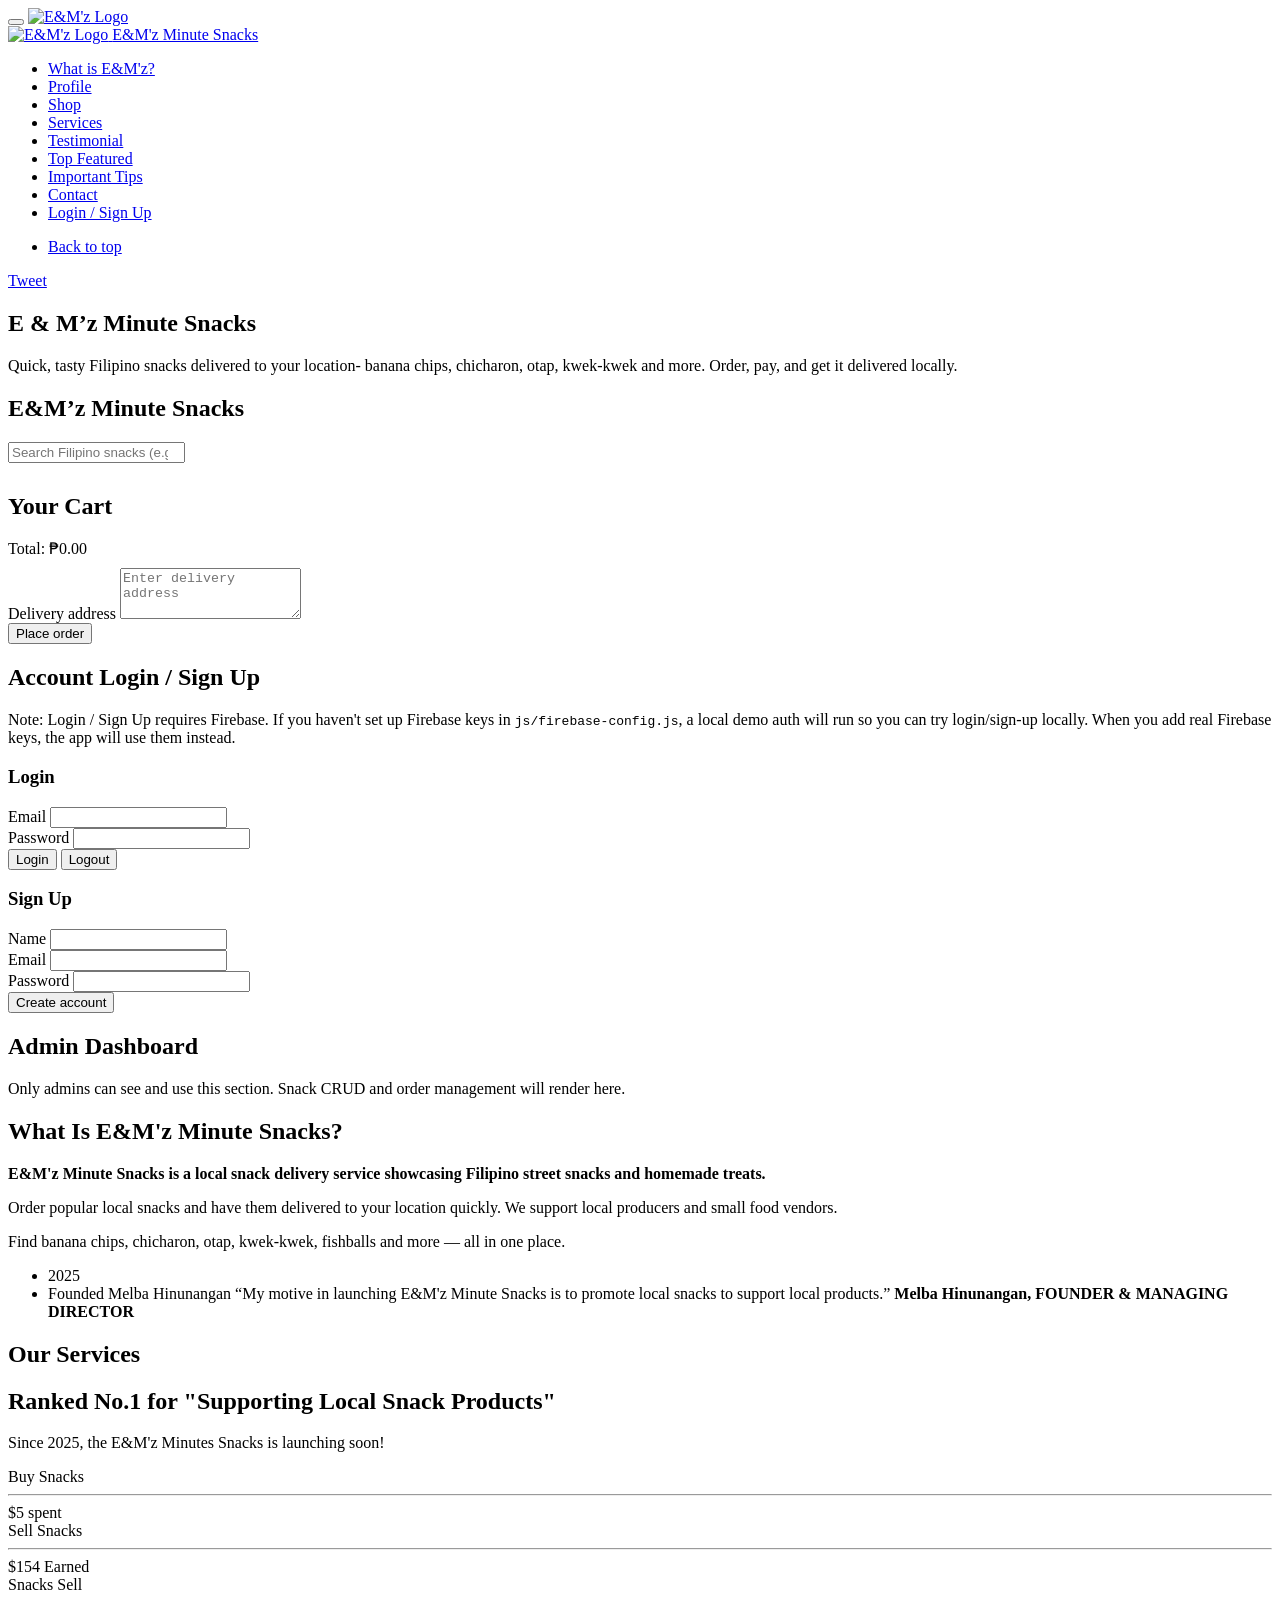
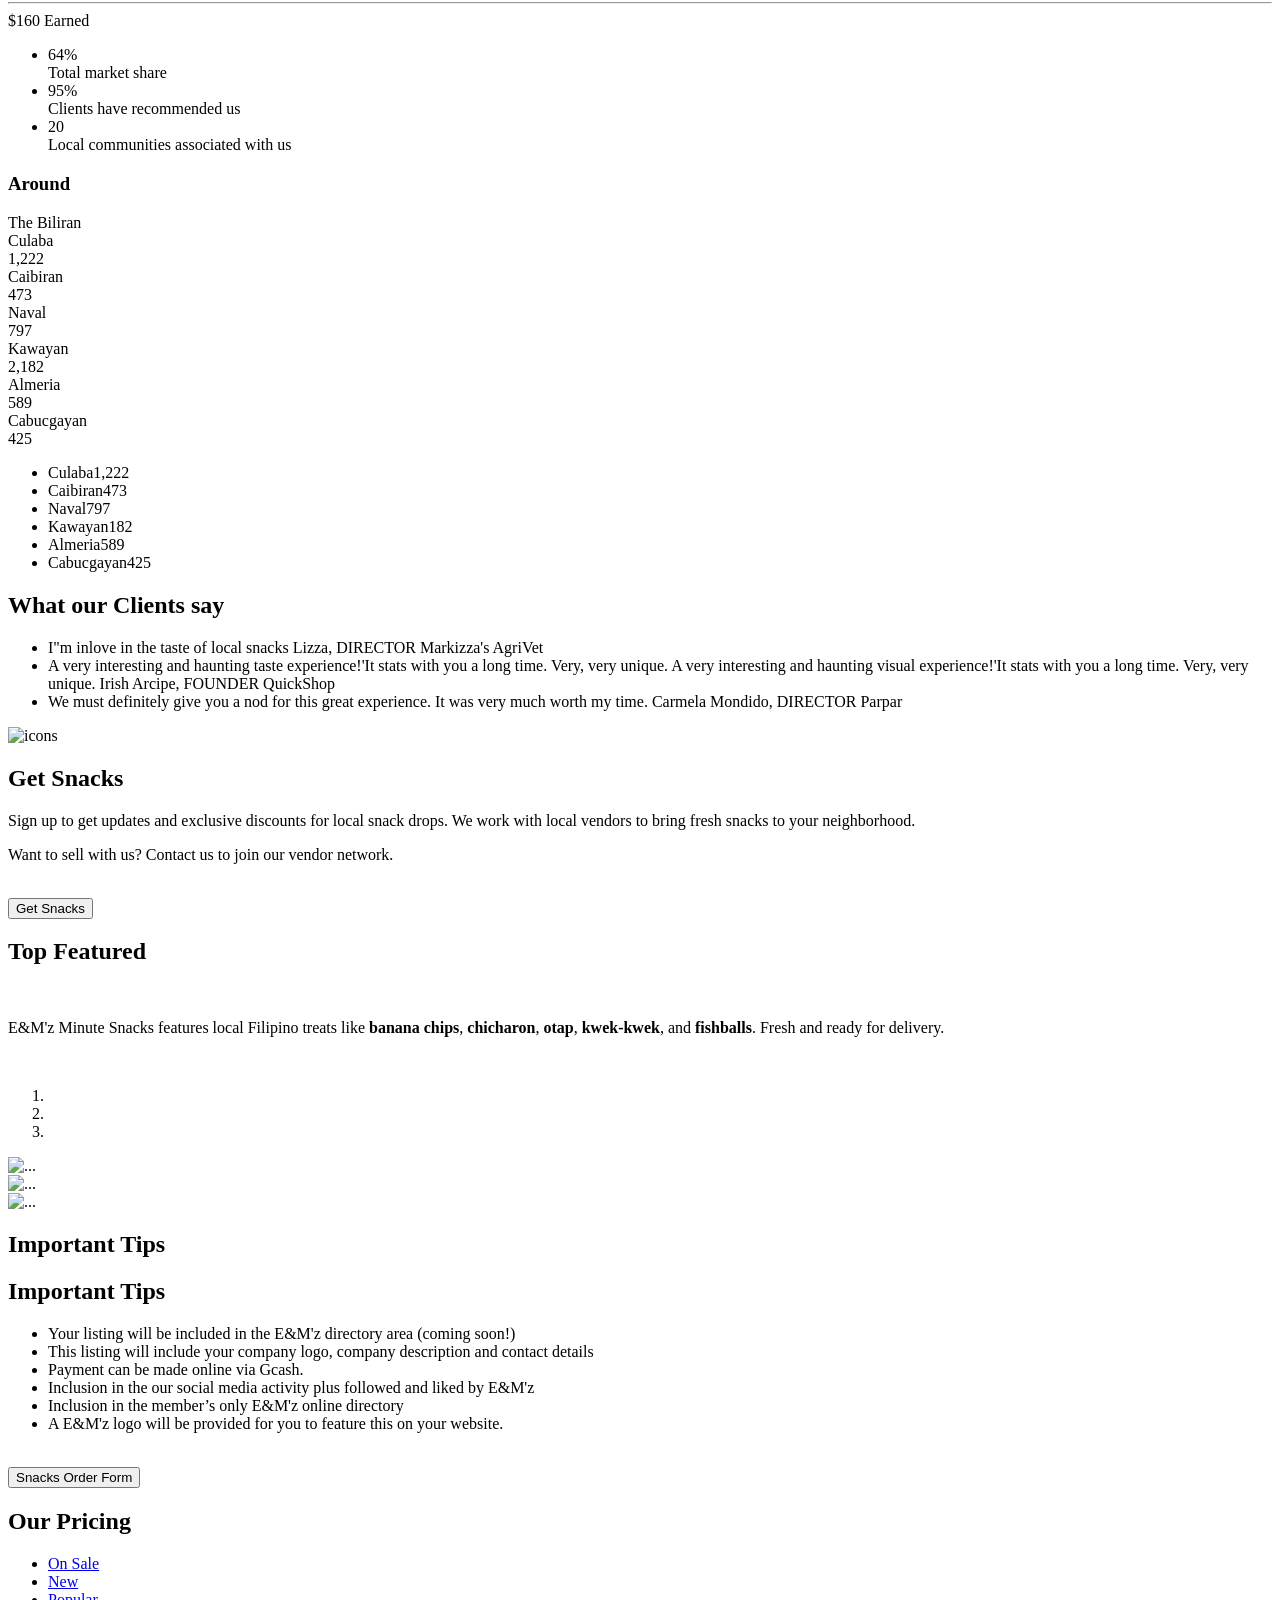
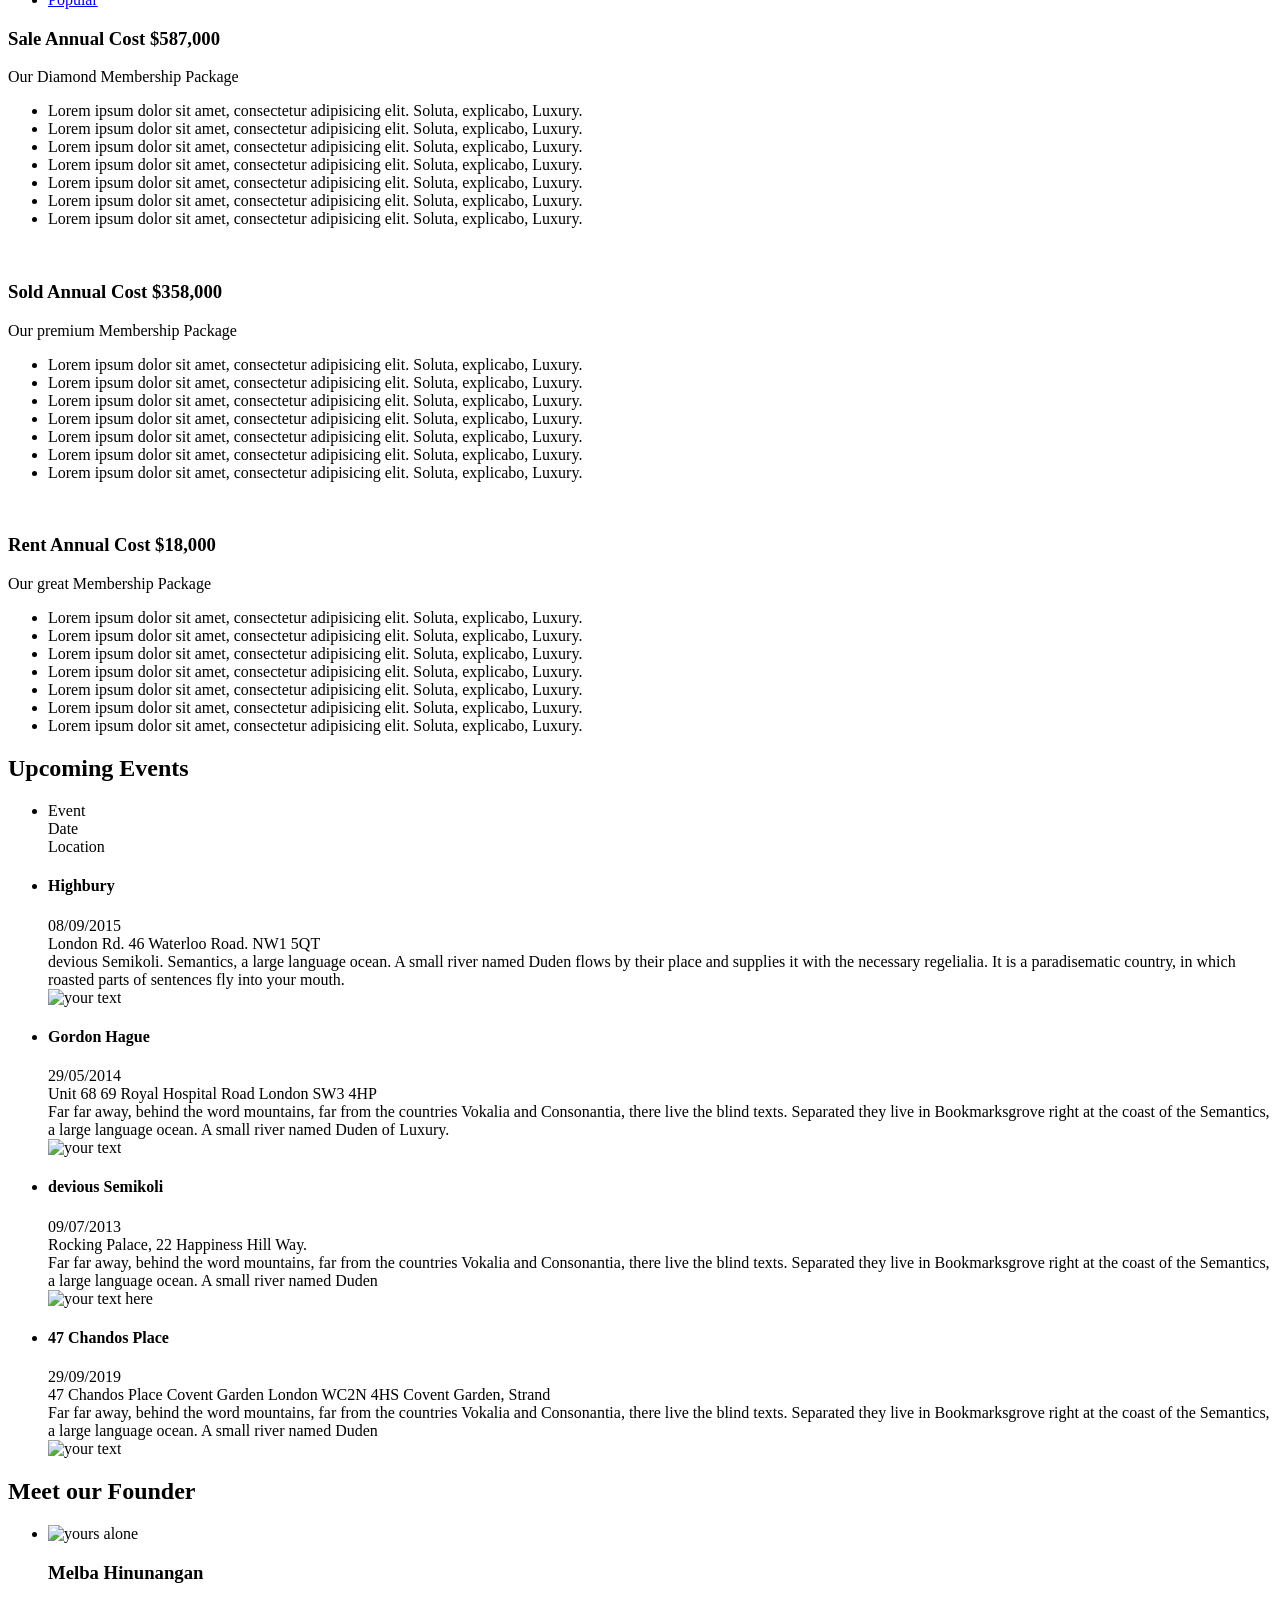
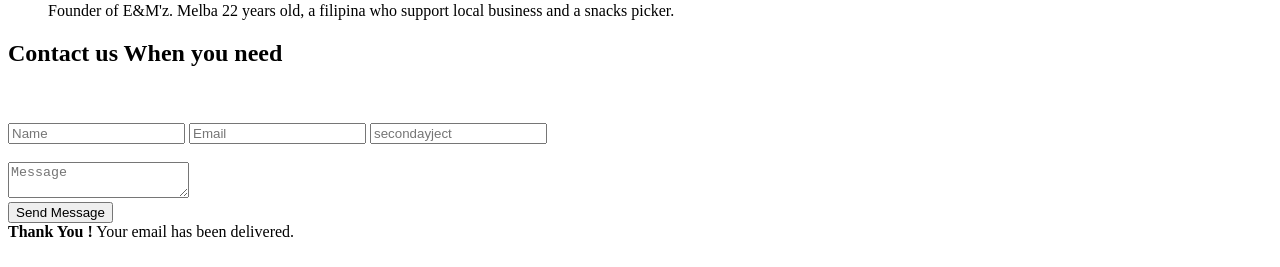
==== public/index.html @ db82aad0 "update" ====
<!DOCTYPE html>
<html lang="en-US">
<head>

	
		
	<meta charset="UTF-8" />
		<meta name="description" content="E&M'z Minute Snacks — order Filipino snacks (banana chips, chicharon, otap, kwek-kwek, fishball) for fast local delivery. Support local vendors."/>
		<meta name="keywords" content="Filipino snacks, banana chips, chicharon, otap, kwek-kwek, fishball, local snacks, delivery" />
		<link rel="canonical" href="https://www.yourdomain.com/" />
		<meta name="robots" content="index, follow" />
		<!-- Open Graph -->
		<meta property="og:title" content="E&M'z Minute Snacks" />
		<meta property="og:description" content="Quick, tasty Filipino snacks delivered to your location. Order local banana chips, chicharon, otap and more." />
		<meta property="og:type" content="website" />
		<meta property="og:image" content="images/banana_chips.jpg" />
		<meta property="og:url" content="https://emzsnacks-88225.web.app/" />
	<meta http-equiv="X-UA-Compatible" content="IE=edge">
    <meta name="viewport" content="width=device-width, initial-scale=1.0">

    <title> E&M’z Minute Snacks </title>
	<meta name="theme-color" content="#ffd166">
	<!-- Preload hero image for faster Largest Contentful Paint -->
	<link rel="preload" href="images/banana_chips.jpg" as="image">

	<!-- JSON-LD: LocalBusiness info for SEO -->
	<script type="application/ld+json">
	{
	  
	  "@type": "FoodEstablishment",
	  "name": "E&amp;M'z Minute Snacks",
	  "url": "https://emzsnacks-88225.web.app/",
	  "logo": "https://emzsnacks-88225.web.app/Hinunangan/images/logo.png",
	  "description": "Quick, tasty Filipino snacks delivered to your location - banana chips, chicharon, otap, kwek-kwek and more.",
	  "address": {
	    "@type": "PostalAddress",
	    "addressLocality": "Hinunangan",
	    "addressCountry": "PH"
	  },
	  "telephone": "",
	  "sameAs": []
	}
	</script>
	<!-- Windows 8 Tiles -->
	<meta name="msapplication-TileColor" content="#FFFFFF"/>
	<!-- ****** faviconit.com favicons ****** -->
	<link rel="stylesheet" type="text/css" href="css/style.css"/>
	<link rel="shortcut icon" href="images/favicon.png" type="image/png">
	
	<!-- Inline accessibility styles (small, safe overrides) -->
	<style>
	.skip-link{position:absolute;left:-999px;top:auto;width:1px;height:1px;overflow:hidden}
	.skip-link:focus{left:10px;top:10px;width:auto;height:auto;padding:8px 12px;background:#fff;color:#222;z-index:1000;border-radius:4px}
	[data-emnz-user],[data-emnz-admin]{display:none}
	.spacer.small{height:10px}
	.sr-only{position:absolute!important;width:1px;height:1px;padding:0;margin:-1px;overflow:hidden;clip:rect(0,0,0,0);border:0}
	a:focus,button:focus,input:focus,textarea:focus{outline:3px solid #ffd166;outline-offset:2px}
	</style>
</head>
	<body>
		<a class="skip-link" href="#section-intro">Skip to main content</a>
		<div class="pushWrapper">
		    <!-- Header (shown on mobile only) -->
			<header class="pageHeader">
				<!-- Menu Trigger -->
				<button class="menu-trigger" aria-label="Open menu" title="Open menu">
					<span class="lines"></span>
				</button>

				<!-- Logo -->
				<a class="headerLogo smoothScroll" href="#section-intro">
			     	<img class="logo-img" src="images/logo.png" alt="E&M'z Logo">
					
				</a>          
			</header>
		    
		    <!-- Sidebar -->
			<div class="sidebar">

				<!-- Sidebar brand (shown on wide screens) -->
				<div class="sidebar-brand">
					<a class="sidebarLogo smoothScroll" href="#section-intro" title="E&amp;M'z Minute Snacks">
						<img class="logo-img" src="images/logo.png" alt="E&amp;M'z Logo">
						<span class="text">E&amp;M'z Minute Snacks</span>
					</a>
				</div>

				<nav class="mainMenu" role="navigation" aria-label="Main menu">
					<ul class="menu">
						<li>
							<a class="smoothScroll" href="#timeline-part" title="What is E&M'z"><i class="step icon-question size-24"></i><span class="text">What is E&M'z?</span></a>
						</li>
						<li>
							<a class="smoothScroll" href="#auth" title="profile"> <i class="step icon-man size-24"></i><span class="text">Profile</span></a>
						</li>
						<li>
							<a class="smoothScroll" href="#shop" title="Shop"><i class="step icon-bulleted-list size-24"></i><span class="text">Shop</span></a>
						</li>
						<li>
							<a class="smoothScroll" href="#stastistical-part" title="Services"><i class="icon-reciept-1 size-24"></i><span class="text">Services</span></a>
						</li>
						<li>
							<a class="smoothScroll" href="#testimonials-part" title="Testimonial"><i class="step icon-thumbs-up size-24"></i><span class="text">Testimonial</span></a>
						</li>
						<li>
							<a class="smoothScroll" href="#featured-part" title="Top Featured"><i class="step icon-bulleted-list size-24"></i><span class="text">Top Featured</span></a>
						</li>
						
						<li>
							<a class="smoothScroll" href="#tips-part" title="Important Tips"><i class="step icon-light-bulb size-24"></i><span class="text">Important Tips</span></a>
						</li>
						
						<li>
							<a class="smoothScroll" href="#contact-form" title="Contact Form"><i class="step icon-envelope-1 size-34"></i><span class="text">Contact</span></a>
						</li>
						<li data-emnz-auth>
							<a class="smoothScroll" href="#auth" title="Login / Sign Up"><i class="step icon-door-key size-24"></i><span class="text">Login / Sign Up</span></a>
						</li>
						<li data-emnz-user>
							<a class="smoothScroll" href="#cart" title="Cart"><i class="step icon-shopping-bag-1 size-24"></i><span class="text">Cart</span></a>
						</li>
						<li data-emnz-admin>
							<a class="smoothScroll" href="#admin" title="Admin"><i class="step icon-cogs size-24"></i><span class="text">Admin</span></a>
						</li>

						
					</ul>
				</nav>

				<nav class="backToTop" role="navigation" aria-label="Back to top">
					<ul class="backToTop-menu">
						<li><a class="smoothScroll" href="#section-intro" title="to the top"><i class="fa fa-chevron-up"></i><span class="text">Back to top</span></a></li>
					</ul>
				</nav>
				
			</div>

			<!-- Share Menu -->
			<nav class="shareMenu" role="navigation" aria-label="Share menu">
				<a href="#" class="share-menu-trigger" role="button" aria-label="Share" title="Share">
					<i class="fa fa-share-alt" aria-hidden="true"></i>
					<span class="sr-only">Share</span>
				</a>

				<div class="tweet-share">
					
					<!-- Facebook - ADD HERE -->
					
					<!-- Twitter - ADD HERE -->
					<a href="https://twitter.com/share" class="twitter-share-button" data-via="TaphaNgum" rel="noopener noreferrer" target="_blank">Tweet</a>
					<script>!function(d,s,id){var js,fjs=d.getElementsByTagName(s)[0],p=/^http:/.test(d.location)?'http':'https';if(!d.getElementById(id)){js=d.createElement(s);js.id=id;js.src=p+'://platform.twitter.com/widgets.js';fjs.parentNode.insertBefore(js,fjs);}}(document, 'script', 'twitter-wjs');</script>
					
					

				</div>
			</nav>

		    <!-- Main -->
		    <main>

			<!-- FORMS -->

			<!-- INTRO -->

		<section class="section-intro" id="section-intro" data-stellar-background-ratio="0.5" data-stellar-vertical-offset="0">

			<a class="LC-logo" href="#/" aria-label="E&amp;M'z Minute Snacks home" title="E&amp;M'z Minute Snacks">
				<i class="icon-LClogo" aria-hidden="true"></i>
				<span class="sr-only">E&amp;M'z Minute Snacks</span>
			</a>

			<div class="content">
				<div class="container-template">
			    	<h1>
			    		
			    	    <span  class="seconday">E & M’z Minute Snacks</span>
			    	</h1>

			    	<p class="lead">Quick, tasty Filipino snacks delivered to your location-
						banana chips, chicharon, otap, kwek-kwek and more.
						 Order, pay, and get it delivered locally.</p>
			    	</div>
		    </div>

		</section>

		<!-- E&M’z Minute Snacks: Shop -->
		<section id="shop" class="emnz-shop" role="region" aria-labelledby="emnz-shop-title">
			<div class="section-seperator">
				<div class="container-template">
					<h2 id="emnz-shop-title">
						<span class="seconday">E&M’z</span>
						Minute Snacks
					</h2>
				</div>
			</div>
			<div class="content">
				<div class="container-template">
					<label for="emnz-search" class="sr-only">Search snacks</label>
					<input id="emnz-search" data-emnz-search type="search" class="form-control" placeholder="Search Filipino snacks (e.g., Kwek-Kwek, Fishball, Turon)" aria-label="Search snacks" />
					<div class="spacer small" role="presentation"></div>
					<div data-emnz-catalog class="row" aria-live="polite" aria-busy="false"></div>
				</div>
			</div>
		</section>

		<!-- Cart & Checkout -->
		<section id="cart" class="emnz-cart" role="region" aria-labelledby="emnz-cart-title">
			<div class="section-seperator">
				<div class="container-template">
					<h2 id="emnz-cart-title">
						<span class="seconday">Your</span>
						Cart
					</h2>
				</div>
			</div>
			<div class="content">
				<div class="container-template">
					<div data-emnz-cart></div>
					<div class="h4">Total: <span data-emnz-cart-total>₱0.00</span></div>
					<div class="spacer small" role="presentation"></div>
					<form data-emnz-checkout>
						<div class="form-group">
							<label for="emnz-address">Delivery address</label>
							<textarea id="emnz-address" name="address" class="form-control" rows="3" placeholder="Enter delivery address"></textarea>
						</div>
						<button type="submit" class="btn btn-success">Place order</button>
					</form>
				</div>
			</div>
		</section>

		<!-- Auth -->
		<section id="auth" class="emnz-auth" role="region" aria-labelledby="emnz-auth-title">
			<div class="section-seperator">
				<div class="container-template">
					<h2 id="emnz-auth-title">
						<span class="seconday">Account</span>
						Login / Sign Up
					</h2>
				</div>
			</div>
			<div class="content">
				<div class="container-template">
					<div class="row">
						<div class="auth-note">Note: Login / Sign Up requires Firebase. If you haven't set up Firebase keys in <code>js/firebase-config.js</code>, a local demo auth will run so you can try login/sign-up locally. When you add real Firebase keys, the app will use them instead.</div>
						<div class="col-sm-6">
							<h3>Login</h3>
							<form data-emnz-login>
								<div class="form-group">
									<label for="login-email">Email</label>
									<input id="login-email" name="email" type="email" required class="form-control" />
								</div>
								<div class="form-group">
									<label for="login-password">Password</label>
									<input id="login-password" name="password" type="password" required class="form-control" />
								</div>
								<button type="submit" class="btn btn-primary">Login</button>
								<button type="button" data-emnz-logout class="btn btn-link">Logout</button>
							</form>
						</div>
						<div class="col-sm-6">
							<h3>Sign Up</h3>
							<form data-emnz-signup>
								<div class="form-group">
									<label for="signup-name">Name</label>
									<input id="signup-name" name="name" type="text" required class="form-control" />
								</div>
								<div class="form-group">
									<label for="signup-email">Email</label>
									<input id="signup-email" name="email" type="email" required class="form-control" />
								</div>
								<div class="form-group">
									<label for="signup-password">Password</label>
									<input id="signup-password" name="password" type="password" required class="form-control" />
								</div>
								<button type="submit" class="btn btn-success">Create account</button>
							</form>
						</div>
					</div>
				</div>
			</div>
		</section>

		<!-- Admin Dashboard (visible for admins) -->
		<section id="admin" class="emnz-admin" role="region" aria-labelledby="emnz-admin-title">
			<div class="section-seperator">
				<div class="container-template">
					<h2 id="emnz-admin-title">
						<span class="seconday">Admin</span>
						Dashboard
					</h2>
				</div>
			</div>
			<div class="content">
				<div class="container-template">
					<p>Only admins can see and use this section. Snack CRUD and order management will render here.</p>
				</div>
			</div>
		</section>
		<section class="timeline-part" id="timeline-part">

	<div class="content">
		<div class="container-template">

			<div class="headergroup">
				<h2 class="in-point">
					<span class="seconday">What Is</span>
					<span>E&amp;M'z Minute Snacks?</span>
				</h2>
			</div>

			<div class="intro content-template">
				<p><strong>E&amp;M'z Minute Snacks is a local snack delivery service showcasing Filipino street snacks and homemade treats.</strong></p>
				<p>Order popular local snacks and have them delivered to your location quickly. We support local producers and small food vendors.</p>
				<p>Find banana chips, chicharon, otap, kwek-kwek, fishballs and more — all in one place.</p>
			</div>

		    <ul class="timeline">					
					<li class="year">2025</li>
				    <li class="upper-line">
				    	<span class="title">Founded Melba Hinunangan</span>
				    	<span class="timeline-content paragraph-text">&#8220;My motive in launching E&M'z Minute Snacks is to promote local snacks to support local products.&#8221;
						<strong>Melba Hinunangan, FOUNDER &amp; MANAGING DIRECTOR</strong>
						</span>
				    </li>

			    </ul>
		    </div>
	    </div>

		</section>
			<!-- ONLINE STATISTICS SECTION -->
			
		<section class="stastistical-part" id="stastistical-part">


			<!-- section-seperator -->
			<div class="section-seperator">
				<div class="container-template">
					<h2>
				        <span class="seconday">Our</span>
				        Services </h2>
				</div>
			</div>

			<!-- Content -->
			<div class="content">
				<div class="container-template">
						
					<div class="headergroup">
						<h2>
					        <span class="seconday">Ranked No.1 for</span>
					        <span>&quot;Supporting Local Snack Products&quot;</span>
					    </h2>
				    </div>
				    <div class="intro container-template">
				    	<p>Since 2025, the E&M'z Minutes Snacks is launching soon!</p>
				    </div>
				    

			    	<!-- Statistics -->
				<div class="statistics">
				    	
					<div class="barChart">

					
					<div class="dummybar"><!-- dummy bar for postitioning --></div>
					
					
						<div class="bar" data-percentage="80">
							<div class="tooltip tooltip-left">
								<div class="tooltip-label">Buy Snacks<hr></div>
								<div class="tooltip-value">$5 spent </div>
							</div>
						</div>

					
						<div class="bar" data-percentage="45">
							<div class="tooltip tooltip-topRight">
								<div class="tooltip-label">Sell Snacks<hr></div>
								<div class="tooltip-value">$154 Earned</div>
							</div>
						</div>

					
						<div class="bar" data-percentage="23">
							<div class="tooltip tooltip-right">
								<div class="tooltip-label">Snacks Sell<hr></div>
								<div class="tooltip-value">$160 Earned</div>
							</div>
						</div>
					</div>	

						<!-- Icon Statistics -->
						<ul class="rounded-icon">

												
							<li>
								<div class="rounded-icon-icon"><i class="icon-graph-up-1 size-36"></i></div>
								<div class="rounded-icon-value">64% </div>
								<div class="rounded-icon-label">Total market share</div>
							</li>
						
												
							<li>
								<div class="rounded-icon-icon"><i class="icon-thumbs-up-fill size-36"></i></div>
								<div class="rounded-icon-value">95%</div>
								<div class="rounded-icon-label">Clients have recommended us</div>
							</li>
						
												
							<li>
								<div class="rounded-icon-icon"><i class="icon-bank size-36"></i></div>
								<div class="rounded-icon-value">20</div>
								<div class="rounded-icon-label">Local communities associated with us</div>
							</li>
						
						</ul>


				<!-- Pie Chart -->
				<div class="pieChart">

					<!-- Overlay -->
					<div class="pieChart-overlay">
						<div class="container-template">
							<h3>
								Around
							</h3>
							<div class="seconday">The Biliran</div>
							
						</div>
					</div>
				
									
							<div class="pie-section " data-start="0" data-degrees="141.22">
								<div class="pie-section-before"></div>
							</div>
				
									
							<div class="pie-section " data-start="141.22" data-degrees="69.69">
								<div class="pie-section-before"></div>
							</div>
				
									
							<div class="pie-section " data-start="210.91" data-degrees="25.27">
								<div class="pie-section-before"></div>
							</div>
				
									
							<div class="pie-section " data-start="236.18" data-degrees="14.52">
								<div class="pie-section-before"></div>
							</div>
				
									
							<div class="pie-section " data-start="250.7" data-degrees="109.3">
								<div class="pie-section-before"></div>
							</div>
				
					
						<div class="pie-section-labels">
					
					
							<div class="pie-section-label tooltip " data-x="0.943280616635" data-y="-0.331996503416">
								<div class="tooltip-label">Culaba</div>
								<div class="tooltip-value">1,222</div>
							</div>
				
					
							<div class="pie-section-label tooltip " data-x="0.0686247285818" data-y="0.997642544515">
								<div class="tooltip-label">Caibiran</div>
								<div class="tooltip-value">473</div>
							</div>
				
					
							<div class="pie-section-label tooltip " data-x="-0.688924071028" data-y="0.724833514925">
								<div class="tooltip-label">Naval</div>
								<div class="tooltip-value">797</div>
							</div>
				
					
							<div class="pie-section-label tooltip " data-x="-0.894466613728" data-y="0.447134741355">
								<div class="tooltip-label">Kawayan</div>
								<div class="tooltip-value">2,182</div>
							</div>
				
					
							<div class="pie-section-label tooltip " data-x="-0.815633003474" data-y="-0.578569618666">
								<div class="tooltip-label">Almeria</div>
								<div class="tooltip-value">589</div>
							</div>

							<div class="pie-section-label tooltip " data-x="-0.815633003474" data-y="-0.578569618666">
								<div class="tooltip-label">Cabucgayan</div>
								<div class="tooltip-value">425</div>
							</div>
				
						</div>			
				</div>

				<!-- Pie Chart List (for mobile) -->
				<ul class="pieChart-list">
										
					<li><span class="label">Culaba</span><span class="value">1,222</span></li>

										
					<li><span class="label">Caibiran</span><span class="value">473 </span></li>

										
					<li><span class="label">Naval</span><span class="value"></span>797 </span></li>

										
					<li><span class="label">Kawayan</span><span class="value">182 </span></li>

										
					<li><span class="label">Almeria</span><span class="value">589 </span></li>

					<li><span class="label">Cabucgayan</span><span class="value">425 </span></li>
					
				</ul>
			</div>
		</div>
	</div>

		</section>
	
			<!-- TESTIMONIALS SECTION -->
			
		<section class="testimonials-part" id="testimonials-part">
			<!-- section-seperator -->
			<div class="testimonials-part-section-seperator">
				<div class="container-template">
					<h2>
				        <span class="seconday">What our</span>
				        Clients say		    
				    </h2>

					<div class="testimonials-container">
				    <ul class="testimonials testimonials-wrapper">
											
						    <li class="testimonials-slide">
						    	<span class="testimonial-text">I"m inlove in the taste of local snacks</span>
						    	<span class="testimonial-author">Lizza, DIRECTOR Markizza's AgriVet</span>
						    </li>

												
						    <li class="testimonials-slide">
						    	<span class="testimonial-text">A very interesting and haunting taste experience!&#039;It stats with you a long time. Very, very unique. A very interesting and haunting visual experience!&#039;It stats with you a long time. Very, very unique.</span>
						    	<span class="testimonial-author">Irish Arcipe, FOUNDER QuickShop</span>
						    </li>

												
						    <li class="testimonials-slide">
						    	<span class="testimonial-text">We must definitely give you a nod for this great experience. It was very much worth my time.</span>
						    	<span class="testimonial-author">Carmela Mondido, DIRECTOR Parpar</span>
						    </li>

						</ul>
					</div>

					<div class="testimonials-pagination"></div>
				</div>
			</div>

		</section>
			<!-- MEMBERSHIP SECTION-->
			
		<section class="membership-part" id="membership-part">

			<!-- section-seperator -->
			<div class="membership-part-section-seperator" data-stellar-background-ratio="0.5" data-stellar-vertical-offset="0">
				<div class="container-template">
					<img src="images/keys.png" alt="icons">
					<div class="headergroup">
						<h2>
					        <span class="seconday">Get</span>
					        <span>Snacks</span>
					    </h2>
					    </div>

					    <div class="content-template">
					        <p>Sign up to get updates and exclusive discounts for local snack drops. We work with local vendors to bring fresh snacks to your neighborhood.</p>
						<p>Want to sell with us? Contact us to join our vendor network.</p>
					    </div>
					    <br>
					    <button type="button" class="form-btn semibold">Get Snacks</button>
				</div>
			</div>

		</section>

			<!-- PROFILE -->
			
		<section class="featured-part" id="featured-part">

			<!-- Content -->
			<div class="content">
				<div class="container-template">
						
					<div class="headergroup">
						<h2>
					        <span class="seconday">Top</span>
					        <span>Featured</span>
					    </h2>
				    </div>
				    <br>

					<div class="intro content-template">
						<p>E&amp;M'z Minute Snacks features local Filipino treats like <strong>banana chips</strong>, <strong>chicharon</strong>, <strong>otap</strong>, <strong>kwek-kwek</strong>, and <strong>fishballs</strong>. Fresh and ready for delivery.</p>
					</div>
				    <br>

				<div id="carousel-example-generic" class="carousel slide" data-ride="carousel">
				  <!-- Indicators -->
				  <ol class="carousel-indicators">
				    <li data-target="#carousel-example-generic" data-slide-to="0" class="active"></li>
				    <li data-target="#carousel-example-generic" data-slide-to="1"></li>
				    <li data-target="#carousel-example-generic" data-slide-to="2"></li>
				  </ol>

				  <!-- Wrapper for slides -->
				  <div class="carousel-inner">
				    <div class="item active">
				      <img src="images/banana_chips.jpg" alt="...">
				      <div class="carousel-caption">
				        
				      </div>
				    </div>
				    <div class="item">
				      <img src="images/chicharon.jpg" alt="...">
				      <div class="carousel-caption">
				        
				      </div>
				    </div>
				     <div class="item">
				      <img src="images/otap.jpg" alt="...">
				      <div class="carousel-caption">
				        
				      </div>
				    </div>
				  </div>

				  <!-- Controls -->
					<a class="left carousel-control" href="#carousel-example-generic" role="button" data-slide="prev" aria-label="Previous slide" title="Previous slide">
						<span class="glyphicon glyphicon-chevron-left" aria-hidden="true"></span>
						<span class="sr-only">Previous</span>
					</a>
					<a class="right carousel-control" href="#carousel-example-generic" role="button" data-slide="next" aria-label="Next slide" title="Next slide">
						<span class="glyphicon glyphicon-chevron-right" aria-hidden="true"></span>
						<span class="sr-only">Next</span>
					</a>
				</div>    
				     
			</div>
		</div>

		</section>
		<!-- Important Tips -->
			
		<section class="tips-part" id="tips-part">

			<div class="section-seperator">
				<div class="container-template">
					<h2>
				        <span class="seconday">Important</span>
				     	 Tips		    
				     </h2>
				</div>
			</div>



			<!-- Content -->
			<div class="content">
				<div class="container-template">
						
					<h2>
				        Important Tips
				    </h2>

				    <div class="content-template">
				        <ul>
							<li>
								<i class="icon-task-check"></i> Your listing will be included in the E&M'z directory area (coming soon!)
							</li>
							<li>
								<i class="icon-task-check"></i> This listing will include your company logo, company description and contact details
							</li>
							<li>
								<i class="icon-task-check"></i> Payment can be made online via Gcash.
							</li>
							<li>
								<i class="icon-task-check"></i> Inclusion in the our social media activity plus followed and liked by E&M'z
							</li>
							<li>
								<i class="icon-task-check"></i> Inclusion in the member’s only E&M'z online directory
							</li>
							<li>
								<i class="icon-task-check"></i> A E&M'z logo will be provided for you to feature this on your website.
							</li>
						</ul>
				    </div>
				    <br/>
				   <button type="button" class="form-btn semibold">Snacks Order Form</button>
				    
				</div>
			</div>

		</section>

			<!-- PRICING -->
			
		<section class="pricing-part" id="pricing-part">

			<!-- section-seperator -->
			<div class="section-seperator">
				<div class="container-template">
					<h2>
				        <span class="seconday">Our</span>
				       Pricing		    
				    </h2>
				</div>
			</div>

			<!-- Content -->
			<div class="content">
				<div class="container-template">

								
					<!-- Menu -->
		 			<ul class="pricing-menu">
		 				
				    	<li class="selected"><a href="#">On Sale</a></li>
				    	<li><a href="#">New</a></li>
				    	<li><a href="#">Popular</a></li>

					</ul>

			 		<!-- L/R Nav -->
					<a href="#" class="pricing-nav pricing-nav-prev" aria-label="Previous pricing" title="Previous pricing"><i class="fa fa-angle-left" aria-hidden="true"></i><span class="sr-only">Previous</span></a>
					<a href="#" class="pricing-nav pricing-nav-next" aria-label="Next pricing" title="Next pricing"><i class="fa fa-angle-right" aria-hidden="true"></i><span class="sr-only">Next</span></a>
					
					<!-- Slides -->
			 		<div class="pricing-container">
				    <div class="pricing-wrapper">

			 							
					    <div class="pricing-slide">
					    	<div class="headergroup">
					    		<h3>
					    			<span>Sale</span>
									<span class="seconday">Annual Cost</span>
									<span class="super-seconday">$587,000</span>
				    			</h3>
					    	</div>
							
							<div class="pricing-slide-content content-template">
					    		<p>Our Diamond Membership Package</p>
								<ul>
									<li class="pricing-slide-text"> <i class="icon-compose"></i> Lorem ipsum dolor sit amet, consectetur adipisicing elit. Soluta, explicabo, Luxury.</li>
									<li class="pricing-slide-text"><i class="icon-compose"></i> Lorem ipsum dolor sit amet, consectetur adipisicing elit. Soluta, explicabo, Luxury.</li>
									<li class="pricing-slide-text"><i class="icon-compose"></i> Lorem ipsum dolor sit amet, consectetur adipisicing elit. Soluta, explicabo, Luxury.</li>
									<li class="pricing-slide-text"><i class="icon-compose"></i> Lorem ipsum dolor sit amet, consectetur adipisicing elit. Soluta, explicabo, Luxury.</li>
									<li class="pricing-slide-text"><i class="icon-compose"></i> Lorem ipsum dolor sit amet, consectetur adipisicing elit. Soluta, explicabo, Luxury.</li>
									<li class="pricing-slide-text"><i class="icon-compose"></i> Lorem ipsum dolor sit amet, consectetur adipisicing elit. Soluta, explicabo, Luxury.</li>
									<li class="pricing-slide-text"><i class="icon-compose"></i> Lorem ipsum dolor sit amet, consectetur adipisicing elit. Soluta, explicabo, Luxury.</li>
									
								</ul>
								<p>&nbsp;</p>
				    		</div>
				    	</div>

										
					    <div class="pricing-slide">
					    	<div class="headergroup">
					    		<h3>
					    			<span>Sold</span>
									<span class="seconday">Annual Cost</span>
									<span class="super-seconday">$358,000</span>
				    			</h3>
					    	</div>
							
							<div class="pricing-slide-content content-template">
					    		<p>Our premium Membership Package</p>
								<ul>
									<li class="pricing-slide-text"><i class="icon-compose"></i> Lorem ipsum dolor sit amet, consectetur adipisicing elit. Soluta, explicabo, Luxury.</li>
									<li class="pricing-slide-text"><i class="icon-compose"></i> Lorem ipsum dolor sit amet, consectetur adipisicing elit. Soluta, explicabo, Luxury.</li>
									<li class="pricing-slide-text"><i class="icon-compose"></i> Lorem ipsum dolor sit amet, consectetur adipisicing elit. Soluta, explicabo, Luxury.</li>
									<li class="pricing-slide-text"><i class="icon-compose"></i> Lorem ipsum dolor sit amet, consectetur adipisicing elit. Soluta, explicabo, Luxury.</li>
									<li class="pricing-slide-text"><i class="icon-compose"></i> Lorem ipsum dolor sit amet, consectetur adipisicing elit. Soluta, explicabo, Luxury.</li>
									<li class="pricing-slide-text"><i class="icon-compose"></i> Lorem ipsum dolor sit amet, consectetur adipisicing elit. Soluta, explicabo, Luxury.</li>
									<li class="pricing-slide-text"><i class="icon-compose"></i> Lorem ipsum dolor sit amet, consectetur adipisicing elit. Soluta, explicabo, Luxury.</li>
									
								</ul>
								<p>&nbsp;</p>
				    		</div>
				    	</div>

										
					    <div class="pricing-slide">
					    	<div class="headergroup">
					    		<h3>
					    			<span>Rent</span>
									<span class="seconday">Annual Cost</span>
									<span class="super-seconday">$18,000</span>
				    			</h3>
					    	</div>
							
							<div class="pricing-slide-content content-template">
								<p>Our great Membership Package</p>
					    		<ul>
									<li class="pricing-slide-text"><i class="icon-compose"></i> Lorem ipsum dolor sit amet, consectetur adipisicing elit. Soluta, explicabo, Luxury.</li>
									<li class="pricing-slide-text"><i class="icon-compose"></i> Lorem ipsum dolor sit amet, consectetur adipisicing elit. Soluta, explicabo, Luxury.</li>
									<li class="pricing-slide-text"><i class="icon-compose"></i> Lorem ipsum dolor sit amet, consectetur adipisicing elit. Soluta, explicabo, Luxury.</li>
									<li class="pricing-slide-text"><i class="icon-compose"></i> Lorem ipsum dolor sit amet, consectetur adipisicing elit. Soluta, explicabo, Luxury.</li>
									<li class="pricing-slide-text"><i class="icon-compose"></i> Lorem ipsum dolor sit amet, consectetur adipisicing elit. Soluta, explicabo, Luxury.</li>
									<li class="pricing-slide-text"><i class="icon-compose"></i> Lorem ipsum dolor sit amet, consectetur adipisicing elit. Soluta, explicabo, Luxury.</li>
									<li class="pricing-slide-text"><i class="icon-compose"></i> Lorem ipsum dolor sit amet, consectetur adipisicing elit. Soluta, explicabo, Luxury.</li>
									
								</ul>
				    		</div>
				    	</div>
					</div>
				</div>	
			</div>
		</div>

		</section>
		
			
			<!-- EVENTS CALENDAR SECTION-->
			
		<section class="events-part" id="events-part">


			<!-- section-seperator -->
			<div class="section-seperator">
				<div class="container-template">
					<h2>
				        <span class="seconday">Upcoming</span>
				        Events		    
				    </h2>
				</div>
			</div>

			<!-- Content -->
			<div class="content">
				<div class="container-template">			
					<!-- Events List -->
			 		<ul class="events-list">
		 				<li class="event-titles">
		 					<div class="event-title">Event</div>
		 					<div class="event-title">Date</div>
		 					<div class="event-title">Location</div>
		 				</li>
						
		 				<li>
		 					<div class="event-text">
								<div class="event-details content-template">
									<h4 class="event-title">Highbury</h4>

									<div class="event-date">
										08/09/2015							</div>

									<div class="event-location">
										London Rd. 46 Waterloo Road. NW1 5QT  	</div>
								</div>

								<div class="event-description content-template">devious Semikoli. Semantics, a large language ocean. A small river named Duden flows by their place and supplies it with the necessary regelialia. It is a paradisematic country, in which roasted parts of sentences fly into your mouth. </div>
							</div>

							<div class="event-image">
								<img src="images/lambo2copy.jpg" alt="your text" />	
							</div>
		 				</li>
						
						
		 				<li>
		 					<div class="event-text">
								<div class="event-details content-template">
									<h4 class="event-title">Gordon Hague</h4>

									<div class="event-date">
										29/05/2014							
									</div>

									<div class="event-location">
										Unit 68
										69 Royal Hospital Road
										London SW3 4HP							
									</div>
								</div>

								<div class="event-description content-template">Far far away, behind the word mountains, far from the countries Vokalia and Consonantia, there live the blind texts. Separated they live in Bookmarksgrove right at the coast of the Semantics, a large language ocean. A small river named Duden of Luxury.
								</div>
							</div>

							<div class="event-image">
								<img src="images/appartmentcopy.jpg" alt="your text" />					</div>
		 				</li>
						
						
		 				<li>
		 					<div class="event-text">
								<div class="event-details content-template">
									<h4 class="event-title">devious Semikoli</h4>

									<div class="event-date">
										09/07/2013							</div>

									<div class="event-location">
										Rocking Palace, 22 Happiness Hill Way.							</div>
								</div>

								<div class="event-description content-template">Far far away, behind the word mountains, far from the countries Vokalia and Consonantia, there live the blind texts. Separated they live in Bookmarksgrove right at the coast of the Semantics, a large language ocean. A small river named Duden</div>
							</div>

							<div class="event-image">
								<img src="images/intro_bgcopy.jpg" alt="your text here" />					</div>
		 				</li>
						
						
		 				<li>
		 					<div class="event-text">
								<div class="event-details content-template">
									<h4 class="event-title">47 Chandos Place</h4>

									<div class="event-date">
										29/09/2019							
									</div>

									<div class="event-location">
											47 Chandos Place
											Covent Garden
											London WC2N 4HS
											Covent Garden, Strand						
									</div>
								</div>

								<div class="event-description content-template">Far far away, behind the word mountains, far from the countries Vokalia and Consonantia, there live the blind texts. Separated they live in Bookmarksgrove right at the coast of the Semantics, a large language ocean. A small river named Duden </div>
							</div>

							<div class="event-image">
								<img src="images/brand-copyy.jpg" alt="your text" />			
							</div>
		 				</li>
					</ul>
				</div>
			</div>
		</section>
			
			<!-- FOUNDERS & TEAM SECTION-->
			
		<section class="section-team" id="section-team">

			<!-- Content -->
			<div class="content">
				<div class="container-template">

					<div class="headergroup">
						<h2>
					        <span class="seconday">Meet our</span>
					        <span>Founder</span>
					    </h2>
				    </div>
					
								
					<!-- Team Members List -->
			 		<ul class="team-members">
			 			
		 				<li>
		 					<div class="team-member-image">
		 						<img src="images/profile.jpg" alt="yours alone" /> 					
		 					</div>

		 					<h3 class="team-member-title">
		 						<span class="seconday">Melba Hinunangan</span> 						
		 					</h3>

		 					<div class="team-member-text content-template">
		 						<p>Founder of E&M'z. Melba 22 years old, a filipina who support local business and a snacks picker.</p>
		 					</div>
		 				</li>
					</ul>
				</div>
			</div>
		</section>
		<section class="contact-form" id="contact-form">

					<div class="headergroup">
						<h2>
					        <span class="seconday">Contact us</span>
					        <span>When you need</span>
					    </h2>
				    </div>

		<div class="container">		    
			<div class="inner contact">
                <!-- Form Area -->
                <div class="contact-form">
                    <!-- Form -->
                    <br />
                    <form id="contact-us" method="post" action="contact.php">
                        <!-- Left Inputs -->
                       <div class="col-xs-6 ">
                            <!-- Name -->
                            <br>
                            <input type="text" name="name" id="name" required="required" class="form" placeholder="Name" />
                            <!-- Email -->
                            <input type="email" name="email" id="email" required="required" class="form" placeholder="Email" />
                            <!-- secondayject -->
                            <input type="text" name="secondayject" id="secondayject" required="required" class="form" placeholder="secondayject" />
                        </div><!-- End Left Inputs -->
                        <!-- Right Inputs -->
                        <div class="col-xs-6">
                            <!-- Message -->
                            <br>
                            <textarea name="message" id="message" class="form textarea"  placeholder="Message"></textarea>
                        </div><!-- End Right Inputs -->
                        <!-- Bottom secondaymit -->
                        <div class="relative fullwidth col-xs-12">
                            <!-- Send Button -->
                            <button type="button" id="secondaymit" name="secondaymit" class="form-btn semibold">Send Message</button> 
                        </div><!-- End Bottom secondaymit -->
                        <!-- Clear -->
                        <div class="clear"></div>
                    </form>

                    <!-- Your Mail Message -->
                    <div class="mail-message-area">
                        <!-- Message -->
                        <div class="alert gray-bg mail-message not-visible-message">
                            <strong>Thank You !</strong> Your email has been delivered.
                        </div>
                    </div>
                    </div>
                </div><!-- End Contact Form Area -->
            </div><!-- End Inner -->
       
        <br />
        
		</section>
			
			<footer class="pageFooter">
				<div class="btnContainer">
					<a class="gc-link" href="#" target="_blank" rel="noopener noreferrer" aria-label="Gcash link" title="Gcash link"><i class="icon-handcrafted" aria-hidden="true"></i><span class="sr-only">Gcash</span></a>
				</div>

				<div class="btnContainer">
				    <a class="LC-logo" href="#/" aria-label="E&amp;M'z Minute Snacks home" title="E&amp;M'z Minute Snacks"><i class="icon-LClogo" aria-hidden="true"></i><span class="sr-only">E&amp;M'z Minute Snacks</span></a>
				</div>
			</footer>

			</main>

		</div>
		<script type='text/javascript' src='js/jquery.js'></script>
		<script type='text/javascript' src='js/jquery-migrate.js'></script>
		<script type='text/javascript' src='js/jquery.form.js'></script>
		<script type='text/javascript' src='js/jquery.mobile.custom.js'></script>
		<script type='text/javascript' src='js/modernizr.js'></script>
		<script type='text/javascript' src='js/response.js'></script>
		<script type='text/javascript' src='js/swiper.js'></script>
		<script type='text/javascript' src='js/waypoints.js'></script>
		<script type='text/javascript' src='js/jquery.stellar.js'></script>
		<script type='text/javascript' src='js/module.js'></script>
		<script type='text/javascript' src='js/bootstrap.min.js'></script>
		<script src="js/wow.min.js"></script>
		<script>
		new WOW().init();
		</script>

        <!-- Firebase SDKs (compat) -->
        <script src="https://www.gstatic.com/firebasejs/10.12.3/firebase-app-compat.js"></script>
        <script src="https://www.gstatic.com/firebasejs/10.12.3/firebase-auth-compat.js"></script>
        <script src="https://www.gstatic.com/firebasejs/10.12.3/firebase-firestore-compat.js"></script>
        <!-- Project Firebase config (populate keys in js/firebase-config.js) -->
        <script src="js/firebase-config.js"></script>
        <!-- Initialize Firebase and expose firebaseApp, auth, db -->
        <script src="js/firebase.js"></script>
        <!-- App logic (auth, catalog, cart, admin) -->
        <script src="js/app.js"></script>
		
		</body>	
	</html>
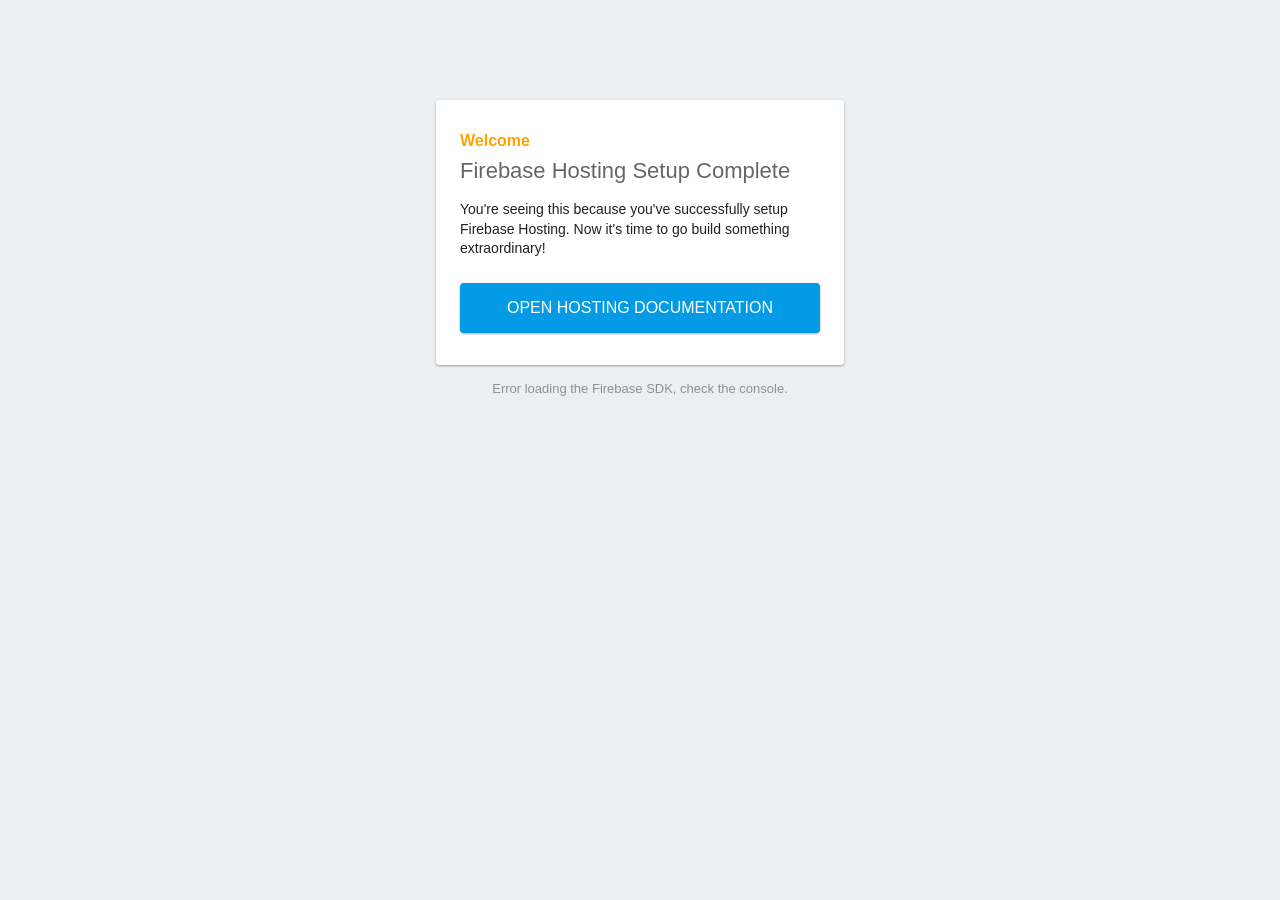
==== commit ce20225a: "Initial commit" ====
--- a/public/index.html
+++ b/public/index.html
@@ -1,1086 +1,89 @@
 <!DOCTYPE html>
-<html lang="en-US">
-<head>
+<html>
+  <head>
+    <meta charset="utf-8">
+    <meta name="viewport" content="width=device-width, initial-scale=1">
+    <title>Welcome to Firebase Hosting</title>
 
-	
-		
-	<meta charset="UTF-8" />
-		<meta name="description" content="E&M'z Minute Snacks — order Filipino snacks (banana chips, chicharon, otap, kwek-kwek, fishball) for fast local delivery. Support local vendors."/>
-		<meta name="keywords" content="Filipino snacks, banana chips, chicharon, otap, kwek-kwek, fishball, local snacks, delivery" />
-		<link rel="canonical" href="https://www.yourdomain.com/" />
-		<meta name="robots" content="index, follow" />
-		<!-- Open Graph -->
-		<meta property="og:title" content="E&M'z Minute Snacks" />
-		<meta property="og:description" content="Quick, tasty Filipino snacks delivered to your location. Order local banana chips, chicharon, otap and more." />
-		<meta property="og:type" content="website" />
-		<meta property="og:image" content="images/banana_chips.jpg" />
-		<meta property="og:url" content="https://emzsnacks-88225.web.app/" />
-	<meta http-equiv="X-UA-Compatible" content="IE=edge">
-    <meta name="viewport" content="width=device-width, initial-scale=1.0">
+    <!-- update the version number as needed -->
+    <script defer src="/__/firebase/12.6.0/firebase-app-compat.js"></script>
+    <!-- include only the Firebase features as you need -->
+    <script defer src="/__/firebase/12.6.0/firebase-auth-compat.js"></script>
+    <script defer src="/__/firebase/12.6.0/firebase-database-compat.js"></script>
+    <script defer src="/__/firebase/12.6.0/firebase-firestore-compat.js"></script>
+    <script defer src="/__/firebase/12.6.0/firebase-functions-compat.js"></script>
+    <script defer src="/__/firebase/12.6.0/firebase-messaging-compat.js"></script>
+    <script defer src="/__/firebase/12.6.0/firebase-storage-compat.js"></script>
+    <script defer src="/__/firebase/12.6.0/firebase-analytics-compat.js"></script>
+    <script defer src="/__/firebase/12.6.0/firebase-remote-config-compat.js"></script>
+    <script defer src="/__/firebase/12.6.0/firebase-performance-compat.js"></script>
+    <!-- 
+      initialize the SDK after all desired features are loaded, set useEmulator to false
+      to avoid connecting the SDK to running emulators.
+    -->
+    <script defer src="/__/firebase/init.js?useEmulator=true"></script>
 
-    <title> E&M’z Minute Snacks </title>
-	<meta name="theme-color" content="#ffd166">
-	<!-- Preload hero image for faster Largest Contentful Paint -->
-	<link rel="preload" href="images/banana_chips.jpg" as="image">
+    <style media="screen">
+      body { background: #ECEFF1; color: rgba(0,0,0,0.87); font-family: Roboto, Helvetica, Arial, sans-serif; margin: 0; padding: 0; }
+      #message { background: white; max-width: 360px; margin: 100px auto 16px; padding: 32px 24px; border-radius: 3px; }
+      #message h2 { color: #ffa100; font-weight: bold; font-size: 16px; margin: 0 0 8px; }
+      #message h1 { font-size: 22px; font-weight: 300; color: rgba(0,0,0,0.6); margin: 0 0 16px;}
+      #message p { line-height: 140%; margin: 16px 0 24px; font-size: 14px; }
+      #message a { display: block; text-align: center; background: #039be5; text-transform: uppercase; text-decoration: none; color: white; padding: 16px; border-radius: 4px; }
+      #message, #message a { box-shadow: 0 1px 3px rgba(0,0,0,0.12), 0 1px 2px rgba(0,0,0,0.24); }
+      #load { color: rgba(0,0,0,0.4); text-align: center; font-size: 13px; }
+      @media (max-width: 600px) {
+        body, #message { margin-top: 0; background: white; box-shadow: none; }
+        body { border-top: 16px solid #ffa100; }
+      }
+    </style>
+  </head>
+  <body>
+    <div id="message">
+      <h2>Welcome</h2>
+      <h1>Firebase Hosting Setup Complete</h1>
+      <p>You're seeing this because you've successfully setup Firebase Hosting. Now it's time to go build something extraordinary!</p>
+      <a target="_blank" href="https://firebase.google.com/docs/hosting/">Open Hosting Documentation</a>
+    </div>
+    <p id="load">Firebase SDK Loading&hellip;</p>
 
-	<!-- JSON-LD: LocalBusiness info for SEO -->
-	<script type="application/ld+json">
-	{
-	  
-	  "@type": "FoodEstablishment",
-	  "name": "E&amp;M'z Minute Snacks",
-	  "url": "https://emzsnacks-88225.web.app/",
-	  "logo": "https://emzsnacks-88225.web.app/Hinunangan/images/logo.png",
-	  "description": "Quick, tasty Filipino snacks delivered to your location - banana chips, chicharon, otap, kwek-kwek and more.",
-	  "address": {
-	    "@type": "PostalAddress",
-	    "addressLocality": "Hinunangan",
-	    "addressCountry": "PH"
-	  },
-	  "telephone": "",
-	  "sameAs": []
-	}
-	</script>
-	<!-- Windows 8 Tiles -->
-	<meta name="msapplication-TileColor" content="#FFFFFF"/>
-	<!-- ****** faviconit.com favicons ****** -->
-	<link rel="stylesheet" type="text/css" href="css/style.css"/>
-	<link rel="shortcut icon" href="images/favicon.png" type="image/png">
-	
-	<!-- Inline accessibility styles (small, safe overrides) -->
-	<style>
-	.skip-link{position:absolute;left:-999px;top:auto;width:1px;height:1px;overflow:hidden}
-	.skip-link:focus{left:10px;top:10px;width:auto;height:auto;padding:8px 12px;background:#fff;color:#222;z-index:1000;border-radius:4px}
-	[data-emnz-user],[data-emnz-admin]{display:none}
-	.spacer.small{height:10px}
-	.sr-only{position:absolute!important;width:1px;height:1px;padding:0;margin:-1px;overflow:hidden;clip:rect(0,0,0,0);border:0}
-	a:focus,button:focus,input:focus,textarea:focus{outline:3px solid #ffd166;outline-offset:2px}
-	</style>
-</head>
-	<body>
-		<a class="skip-link" href="#section-intro">Skip to main content</a>
-		<div class="pushWrapper">
-		    <!-- Header (shown on mobile only) -->
-			<header class="pageHeader">
-				<!-- Menu Trigger -->
-				<button class="menu-trigger" aria-label="Open menu" title="Open menu">
-					<span class="lines"></span>
-				</button>
+    <script>
+      document.addEventListener('DOMContentLoaded', function() {
+        const loadEl = document.querySelector('#load');
+        // // 🔥🔥🔥🔥🔥🔥🔥🔥🔥🔥🔥🔥🔥🔥🔥🔥🔥🔥🔥🔥🔥🔥🔥🔥🔥🔥🔥🔥🔥🔥🔥
+        // // The Firebase SDK is initialized and available here!
+        //
+        // firebase.auth().onAuthStateChanged(user => { });
+        // firebase.database().ref('/path/to/ref').on('value', snapshot => { });
+        // firebase.firestore().doc('/foo/bar').get().then(() => { });
+        // firebase.functions().httpsCallable('yourFunction')().then(() => { });
+        // firebase.messaging().requestPermission().then(() => { });
+        // firebase.storage().ref('/path/to/ref').getDownloadURL().then(() => { });
+        // firebase.analytics(); // call to activate
+        // firebase.analytics().logEvent('tutorial_completed');
+        // firebase.performance(); // call to activate
+        //
+        // // 🔥🔥🔥🔥🔥🔥🔥🔥🔥🔥🔥🔥🔥🔥🔥🔥🔥🔥🔥🔥🔥🔥🔥🔥🔥🔥🔥🔥🔥🔥🔥
 
-				<!-- Logo -->
-				<a class="headerLogo smoothScroll" href="#section-intro">
-			     	<img class="logo-img" src="images/logo.png" alt="E&M'z Logo">
-					
-				</a>          
-			</header>
-		    
-		    <!-- Sidebar -->
-			<div class="sidebar">
-
-				<!-- Sidebar brand (shown on wide screens) -->
-				<div class="sidebar-brand">
-					<a class="sidebarLogo smoothScroll" href="#section-intro" title="E&amp;M'z Minute Snacks">
-						<img class="logo-img" src="images/logo.png" alt="E&amp;M'z Logo">
-						<span class="text">E&amp;M'z Minute Snacks</span>
-					</a>
-				</div>
-
-				<nav class="mainMenu" role="navigation" aria-label="Main menu">
-					<ul class="menu">
-						<li>
-							<a class="smoothScroll" href="#timeline-part" title="What is E&M'z"><i class="step icon-question size-24"></i><span class="text">What is E&M'z?</span></a>
-						</li>
-						<li>
-							<a class="smoothScroll" href="#auth" title="profile"> <i class="step icon-man size-24"></i><span class="text">Profile</span></a>
-						</li>
-						<li>
-							<a class="smoothScroll" href="#shop" title="Shop"><i class="step icon-bulleted-list size-24"></i><span class="text">Shop</span></a>
-						</li>
-						<li>
-							<a class="smoothScroll" href="#stastistical-part" title="Services"><i class="icon-reciept-1 size-24"></i><span class="text">Services</span></a>
-						</li>
-						<li>
-							<a class="smoothScroll" href="#testimonials-part" title="Testimonial"><i class="step icon-thumbs-up size-24"></i><span class="text">Testimonial</span></a>
-						</li>
-						<li>
-							<a class="smoothScroll" href="#featured-part" title="Top Featured"><i class="step icon-bulleted-list size-24"></i><span class="text">Top Featured</span></a>
-						</li>
-						
-						<li>
-							<a class="smoothScroll" href="#tips-part" title="Important Tips"><i class="step icon-light-bulb size-24"></i><span class="text">Important Tips</span></a>
-						</li>
-						
-						<li>
-							<a class="smoothScroll" href="#contact-form" title="Contact Form"><i class="step icon-envelope-1 size-34"></i><span class="text">Contact</span></a>
-						</li>
-						<li data-emnz-auth>
-							<a class="smoothScroll" href="#auth" title="Login / Sign Up"><i class="step icon-door-key size-24"></i><span class="text">Login / Sign Up</span></a>
-						</li>
-						<li data-emnz-user>
-							<a class="smoothScroll" href="#cart" title="Cart"><i class="step icon-shopping-bag-1 size-24"></i><span class="text">Cart</span></a>
-						</li>
-						<li data-emnz-admin>
-							<a class="smoothScroll" href="#admin" title="Admin"><i class="step icon-cogs size-24"></i><span class="text">Admin</span></a>
-						</li>
-
-						
-					</ul>
-				</nav>
-
-				<nav class="backToTop" role="navigation" aria-label="Back to top">
-					<ul class="backToTop-menu">
-						<li><a class="smoothScroll" href="#section-intro" title="to the top"><i class="fa fa-chevron-up"></i><span class="text">Back to top</span></a></li>
-					</ul>
-				</nav>
-				
-			</div>
-
-			<!-- Share Menu -->
-			<nav class="shareMenu" role="navigation" aria-label="Share menu">
-				<a href="#" class="share-menu-trigger" role="button" aria-label="Share" title="Share">
-					<i class="fa fa-share-alt" aria-hidden="true"></i>
-					<span class="sr-only">Share</span>
-				</a>
-
-				<div class="tweet-share">
-					
-					<!-- Facebook - ADD HERE -->
-					
-					<!-- Twitter - ADD HERE -->
-					<a href="https://twitter.com/share" class="twitter-share-button" data-via="TaphaNgum" rel="noopener noreferrer" target="_blank">Tweet</a>
-					<script>!function(d,s,id){var js,fjs=d.getElementsByTagName(s)[0],p=/^http:/.test(d.location)?'http':'https';if(!d.getElementById(id)){js=d.createElement(s);js.id=id;js.src=p+'://platform.twitter.com/widgets.js';fjs.parentNode.insertBefore(js,fjs);}}(document, 'script', 'twitter-wjs');</script>
-					
-					
-
-				</div>
-			</nav>
-
-		    <!-- Main -->
-		    <main>
-
-			<!-- FORMS -->
-
-			<!-- INTRO -->
-
-		<section class="section-intro" id="section-intro" data-stellar-background-ratio="0.5" data-stellar-vertical-offset="0">
-
-			<a class="LC-logo" href="#/" aria-label="E&amp;M'z Minute Snacks home" title="E&amp;M'z Minute Snacks">
-				<i class="icon-LClogo" aria-hidden="true"></i>
-				<span class="sr-only">E&amp;M'z Minute Snacks</span>
-			</a>
-
-			<div class="content">
-				<div class="container-template">
-			    	<h1>
-			    		
-			    	    <span  class="seconday">E & M’z Minute Snacks</span>
-			    	</h1>
-
-			    	<p class="lead">Quick, tasty Filipino snacks delivered to your location-
-						banana chips, chicharon, otap, kwek-kwek and more.
-						 Order, pay, and get it delivered locally.</p>
-			    	</div>
-		    </div>
-
-		</section>
-
-		<!-- E&M’z Minute Snacks: Shop -->
-		<section id="shop" class="emnz-shop" role="region" aria-labelledby="emnz-shop-title">
-			<div class="section-seperator">
-				<div class="container-template">
-					<h2 id="emnz-shop-title">
-						<span class="seconday">E&M’z</span>
-						Minute Snacks
-					</h2>
-				</div>
-			</div>
-			<div class="content">
-				<div class="container-template">
-					<label for="emnz-search" class="sr-only">Search snacks</label>
-					<input id="emnz-search" data-emnz-search type="search" class="form-control" placeholder="Search Filipino snacks (e.g., Kwek-Kwek, Fishball, Turon)" aria-label="Search snacks" />
-					<div class="spacer small" role="presentation"></div>
-					<div data-emnz-catalog class="row" aria-live="polite" aria-busy="false"></div>
-				</div>
-			</div>
-		</section>
-
-		<!-- Cart & Checkout -->
-		<section id="cart" class="emnz-cart" role="region" aria-labelledby="emnz-cart-title">
-			<div class="section-seperator">
-				<div class="container-template">
-					<h2 id="emnz-cart-title">
-						<span class="seconday">Your</span>
-						Cart
-					</h2>
-				</div>
-			</div>
-			<div class="content">
-				<div class="container-template">
-					<div data-emnz-cart></div>
-					<div class="h4">Total: <span data-emnz-cart-total>₱0.00</span></div>
-					<div class="spacer small" role="presentation"></div>
-					<form data-emnz-checkout>
-						<div class="form-group">
-							<label for="emnz-address">Delivery address</label>
-							<textarea id="emnz-address" name="address" class="form-control" rows="3" placeholder="Enter delivery address"></textarea>
-						</div>
-						<button type="submit" class="btn btn-success">Place order</button>
-					</form>
-				</div>
-			</div>
-		</section>
-
-		<!-- Auth -->
-		<section id="auth" class="emnz-auth" role="region" aria-labelledby="emnz-auth-title">
-			<div class="section-seperator">
-				<div class="container-template">
-					<h2 id="emnz-auth-title">
-						<span class="seconday">Account</span>
-						Login / Sign Up
-					</h2>
-				</div>
-			</div>
-			<div class="content">
-				<div class="container-template">
-					<div class="row">
-						<div class="auth-note">Note: Login / Sign Up requires Firebase. If you haven't set up Firebase keys in <code>js/firebase-config.js</code>, a local demo auth will run so you can try login/sign-up locally. When you add real Firebase keys, the app will use them instead.</div>
-						<div class="col-sm-6">
-							<h3>Login</h3>
-							<form data-emnz-login>
-								<div class="form-group">
-									<label for="login-email">Email</label>
-									<input id="login-email" name="email" type="email" required class="form-control" />
-								</div>
-								<div class="form-group">
-									<label for="login-password">Password</label>
-									<input id="login-password" name="password" type="password" required class="form-control" />
-								</div>
-								<button type="submit" class="btn btn-primary">Login</button>
-								<button type="button" data-emnz-logout class="btn btn-link">Logout</button>
-							</form>
-						</div>
-						<div class="col-sm-6">
-							<h3>Sign Up</h3>
-							<form data-emnz-signup>
-								<div class="form-group">
-									<label for="signup-name">Name</label>
-									<input id="signup-name" name="name" type="text" required class="form-control" />
-								</div>
-								<div class="form-group">
-									<label for="signup-email">Email</label>
-									<input id="signup-email" name="email" type="email" required class="form-control" />
-								</div>
-								<div class="form-group">
-									<label for="signup-password">Password</label>
-									<input id="signup-password" name="password" type="password" required class="form-control" />
-								</div>
-								<button type="submit" class="btn btn-success">Create account</button>
-							</form>
-						</div>
-					</div>
-				</div>
-			</div>
-		</section>
-
-		<!-- Admin Dashboard (visible for admins) -->
-		<section id="admin" class="emnz-admin" role="region" aria-labelledby="emnz-admin-title">
-			<div class="section-seperator">
-				<div class="container-template">
-					<h2 id="emnz-admin-title">
-						<span class="seconday">Admin</span>
-						Dashboard
-					</h2>
-				</div>
-			</div>
-			<div class="content">
-				<div class="container-template">
-					<p>Only admins can see and use this section. Snack CRUD and order management will render here.</p>
-				</div>
-			</div>
-		</section>
-		<section class="timeline-part" id="timeline-part">
-
-	<div class="content">
-		<div class="container-template">
-
-			<div class="headergroup">
-				<h2 class="in-point">
-					<span class="seconday">What Is</span>
-					<span>E&amp;M'z Minute Snacks?</span>
-				</h2>
-			</div>
-
-			<div class="intro content-template">
-				<p><strong>E&amp;M'z Minute Snacks is a local snack delivery service showcasing Filipino street snacks and homemade treats.</strong></p>
-				<p>Order popular local snacks and have them delivered to your location quickly. We support local producers and small food vendors.</p>
-				<p>Find banana chips, chicharon, otap, kwek-kwek, fishballs and more — all in one place.</p>
-			</div>
-
-		    <ul class="timeline">					
-					<li class="year">2025</li>
-				    <li class="upper-line">
-				    	<span class="title">Founded Melba Hinunangan</span>
-				    	<span class="timeline-content paragraph-text">&#8220;My motive in launching E&M'z Minute Snacks is to promote local snacks to support local products.&#8221;
-						<strong>Melba Hinunangan, FOUNDER &amp; MANAGING DIRECTOR</strong>
-						</span>
-				    </li>
-
-			    </ul>
-		    </div>
-	    </div>
-
-		</section>
-			<!-- ONLINE STATISTICS SECTION -->
-			
-		<section class="stastistical-part" id="stastistical-part">
-
-
-			<!-- section-seperator -->
-			<div class="section-seperator">
-				<div class="container-template">
-					<h2>
-				        <span class="seconday">Our</span>
-				        Services </h2>
-				</div>
-			</div>
-
-			<!-- Content -->
-			<div class="content">
-				<div class="container-template">
-						
-					<div class="headergroup">
-						<h2>
-					        <span class="seconday">Ranked No.1 for</span>
-					        <span>&quot;Supporting Local Snack Products&quot;</span>
-					    </h2>
-				    </div>
-				    <div class="intro container-template">
-				    	<p>Since 2025, the E&M'z Minutes Snacks is launching soon!</p>
-				    </div>
-				    
-
-			    	<!-- Statistics -->
-				<div class="statistics">
-				    	
-					<div class="barChart">
-
-					
-					<div class="dummybar"><!-- dummy bar for postitioning --></div>
-					
-					
-						<div class="bar" data-percentage="80">
-							<div class="tooltip tooltip-left">
-								<div class="tooltip-label">Buy Snacks<hr></div>
-								<div class="tooltip-value">$5 spent </div>
-							</div>
-						</div>
-
-					
-						<div class="bar" data-percentage="45">
-							<div class="tooltip tooltip-topRight">
-								<div class="tooltip-label">Sell Snacks<hr></div>
-								<div class="tooltip-value">$154 Earned</div>
-							</div>
-						</div>
-
-					
-						<div class="bar" data-percentage="23">
-							<div class="tooltip tooltip-right">
-								<div class="tooltip-label">Snacks Sell<hr></div>
-								<div class="tooltip-value">$160 Earned</div>
-							</div>
-						</div>
-					</div>	
-
-						<!-- Icon Statistics -->
-						<ul class="rounded-icon">
-
-												
-							<li>
-								<div class="rounded-icon-icon"><i class="icon-graph-up-1 size-36"></i></div>
-								<div class="rounded-icon-value">64% </div>
-								<div class="rounded-icon-label">Total market share</div>
-							</li>
-						
-												
-							<li>
-								<div class="rounded-icon-icon"><i class="icon-thumbs-up-fill size-36"></i></div>
-								<div class="rounded-icon-value">95%</div>
-								<div class="rounded-icon-label">Clients have recommended us</div>
-							</li>
-						
-												
-							<li>
-								<div class="rounded-icon-icon"><i class="icon-bank size-36"></i></div>
-								<div class="rounded-icon-value">20</div>
-								<div class="rounded-icon-label">Local communities associated with us</div>
-							</li>
-						
-						</ul>
-
-
-				<!-- Pie Chart -->
-				<div class="pieChart">
-
-					<!-- Overlay -->
-					<div class="pieChart-overlay">
-						<div class="container-template">
-							<h3>
-								Around
-							</h3>
-							<div class="seconday">The Biliran</div>
-							
-						</div>
-					</div>
-				
-									
-							<div class="pie-section " data-start="0" data-degrees="141.22">
-								<div class="pie-section-before"></div>
-							</div>
-				
-									
-							<div class="pie-section " data-start="141.22" data-degrees="69.69">
-								<div class="pie-section-before"></div>
-							</div>
-				
-									
-							<div class="pie-section " data-start="210.91" data-degrees="25.27">
-								<div class="pie-section-before"></div>
-							</div>
-				
-									
-							<div class="pie-section " data-start="236.18" data-degrees="14.52">
-								<div class="pie-section-before"></div>
-							</div>
-				
-									
-							<div class="pie-section " data-start="250.7" data-degrees="109.3">
-								<div class="pie-section-before"></div>
-							</div>
-				
-					
-						<div class="pie-section-labels">
-					
-					
-							<div class="pie-section-label tooltip " data-x="0.943280616635" data-y="-0.331996503416">
-								<div class="tooltip-label">Culaba</div>
-								<div class="tooltip-value">1,222</div>
-							</div>
-				
-					
-							<div class="pie-section-label tooltip " data-x="0.0686247285818" data-y="0.997642544515">
-								<div class="tooltip-label">Caibiran</div>
-								<div class="tooltip-value">473</div>
-							</div>
-				
-					
-							<div class="pie-section-label tooltip " data-x="-0.688924071028" data-y="0.724833514925">
-								<div class="tooltip-label">Naval</div>
-								<div class="tooltip-value">797</div>
-							</div>
-				
-					
-							<div class="pie-section-label tooltip " data-x="-0.894466613728" data-y="0.447134741355">
-								<div class="tooltip-label">Kawayan</div>
-								<div class="tooltip-value">2,182</div>
-							</div>
-				
-					
-							<div class="pie-section-label tooltip " data-x="-0.815633003474" data-y="-0.578569618666">
-								<div class="tooltip-label">Almeria</div>
-								<div class="tooltip-value">589</div>
-							</div>
-
-							<div class="pie-section-label tooltip " data-x="-0.815633003474" data-y="-0.578569618666">
-								<div class="tooltip-label">Cabucgayan</div>
-								<div class="tooltip-value">425</div>
-							</div>
-				
-						</div>			
-				</div>
-
-				<!-- Pie Chart List (for mobile) -->
-				<ul class="pieChart-list">
-										
-					<li><span class="label">Culaba</span><span class="value">1,222</span></li>
-
-										
-					<li><span class="label">Caibiran</span><span class="value">473 </span></li>
-
-										
-					<li><span class="label">Naval</span><span class="value"></span>797 </span></li>
-
-										
-					<li><span class="label">Kawayan</span><span class="value">182 </span></li>
-
-										
-					<li><span class="label">Almeria</span><span class="value">589 </span></li>
-
-					<li><span class="label">Cabucgayan</span><span class="value">425 </span></li>
-					
-				</ul>
-			</div>
-		</div>
-	</div>
-
-		</section>
-	
-			<!-- TESTIMONIALS SECTION -->
-			
-		<section class="testimonials-part" id="testimonials-part">
-			<!-- section-seperator -->
-			<div class="testimonials-part-section-seperator">
-				<div class="container-template">
-					<h2>
-				        <span class="seconday">What our</span>
-				        Clients say		    
-				    </h2>
-
-					<div class="testimonials-container">
-				    <ul class="testimonials testimonials-wrapper">
-											
-						    <li class="testimonials-slide">
-						    	<span class="testimonial-text">I"m inlove in the taste of local snacks</span>
-						    	<span class="testimonial-author">Lizza, DIRECTOR Markizza's AgriVet</span>
-						    </li>
-
-												
-						    <li class="testimonials-slide">
-						    	<span class="testimonial-text">A very interesting and haunting taste experience!&#039;It stats with you a long time. Very, very unique. A very interesting and haunting visual experience!&#039;It stats with you a long time. Very, very unique.</span>
-						    	<span class="testimonial-author">Irish Arcipe, FOUNDER QuickShop</span>
-						    </li>
-
-												
-						    <li class="testimonials-slide">
-						    	<span class="testimonial-text">We must definitely give you a nod for this great experience. It was very much worth my time.</span>
-						    	<span class="testimonial-author">Carmela Mondido, DIRECTOR Parpar</span>
-						    </li>
-
-						</ul>
-					</div>
-
-					<div class="testimonials-pagination"></div>
-				</div>
-			</div>
-
-		</section>
-			<!-- MEMBERSHIP SECTION-->
-			
-		<section class="membership-part" id="membership-part">
-
-			<!-- section-seperator -->
-			<div class="membership-part-section-seperator" data-stellar-background-ratio="0.5" data-stellar-vertical-offset="0">
-				<div class="container-template">
-					<img src="images/keys.png" alt="icons">
-					<div class="headergroup">
-						<h2>
-					        <span class="seconday">Get</span>
-					        <span>Snacks</span>
-					    </h2>
-					    </div>
-
-					    <div class="content-template">
-					        <p>Sign up to get updates and exclusive discounts for local snack drops. We work with local vendors to bring fresh snacks to your neighborhood.</p>
-						<p>Want to sell with us? Contact us to join our vendor network.</p>
-					    </div>
-					    <br>
-					    <button type="button" class="form-btn semibold">Get Snacks</button>
-				</div>
-			</div>
-
-		</section>
-
-			<!-- PROFILE -->
-			
-		<section class="featured-part" id="featured-part">
-
-			<!-- Content -->
-			<div class="content">
-				<div class="container-template">
-						
-					<div class="headergroup">
-						<h2>
-					        <span class="seconday">Top</span>
-					        <span>Featured</span>
-					    </h2>
-				    </div>
-				    <br>
-
-					<div class="intro content-template">
-						<p>E&amp;M'z Minute Snacks features local Filipino treats like <strong>banana chips</strong>, <strong>chicharon</strong>, <strong>otap</strong>, <strong>kwek-kwek</strong>, and <strong>fishballs</strong>. Fresh and ready for delivery.</p>
-					</div>
-				    <br>
-
-				<div id="carousel-example-generic" class="carousel slide" data-ride="carousel">
-				  <!-- Indicators -->
-				  <ol class="carousel-indicators">
-				    <li data-target="#carousel-example-generic" data-slide-to="0" class="active"></li>
-				    <li data-target="#carousel-example-generic" data-slide-to="1"></li>
-				    <li data-target="#carousel-example-generic" data-slide-to="2"></li>
-				  </ol>
-
-				  <!-- Wrapper for slides -->
-				  <div class="carousel-inner">
-				    <div class="item active">
-				      <img src="images/banana_chips.jpg" alt="...">
-				      <div class="carousel-caption">
-				        
-				      </div>
-				    </div>
-				    <div class="item">
-				      <img src="images/chicharon.jpg" alt="...">
-				      <div class="carousel-caption">
-				        
-				      </div>
-				    </div>
-				     <div class="item">
-				      <img src="images/otap.jpg" alt="...">
-				      <div class="carousel-caption">
-				        
-				      </div>
-				    </div>
-				  </div>
-
-				  <!-- Controls -->
-					<a class="left carousel-control" href="#carousel-example-generic" role="button" data-slide="prev" aria-label="Previous slide" title="Previous slide">
-						<span class="glyphicon glyphicon-chevron-left" aria-hidden="true"></span>
-						<span class="sr-only">Previous</span>
-					</a>
-					<a class="right carousel-control" href="#carousel-example-generic" role="button" data-slide="next" aria-label="Next slide" title="Next slide">
-						<span class="glyphicon glyphicon-chevron-right" aria-hidden="true"></span>
-						<span class="sr-only">Next</span>
-					</a>
-				</div>    
-				     
-			</div>
-		</div>
-
-		</section>
-		<!-- Important Tips -->
-			
-		<section class="tips-part" id="tips-part">
-
-			<div class="section-seperator">
-				<div class="container-template">
-					<h2>
-				        <span class="seconday">Important</span>
-				     	 Tips		    
-				     </h2>
-				</div>
-			</div>
-
-
-
-			<!-- Content -->
-			<div class="content">
-				<div class="container-template">
-						
-					<h2>
-				        Important Tips
-				    </h2>
-
-				    <div class="content-template">
-				        <ul>
-							<li>
-								<i class="icon-task-check"></i> Your listing will be included in the E&M'z directory area (coming soon!)
-							</li>
-							<li>
-								<i class="icon-task-check"></i> This listing will include your company logo, company description and contact details
-							</li>
-							<li>
-								<i class="icon-task-check"></i> Payment can be made online via Gcash.
-							</li>
-							<li>
-								<i class="icon-task-check"></i> Inclusion in the our social media activity plus followed and liked by E&M'z
-							</li>
-							<li>
-								<i class="icon-task-check"></i> Inclusion in the member’s only E&M'z online directory
-							</li>
-							<li>
-								<i class="icon-task-check"></i> A E&M'z logo will be provided for you to feature this on your website.
-							</li>
-						</ul>
-				    </div>
-				    <br/>
-				   <button type="button" class="form-btn semibold">Snacks Order Form</button>
-				    
-				</div>
-			</div>
-
-		</section>
-
-			<!-- PRICING -->
-			
-		<section class="pricing-part" id="pricing-part">
-
-			<!-- section-seperator -->
-			<div class="section-seperator">
-				<div class="container-template">
-					<h2>
-				        <span class="seconday">Our</span>
-				       Pricing		    
-				    </h2>
-				</div>
-			</div>
-
-			<!-- Content -->
-			<div class="content">
-				<div class="container-template">
-
-								
-					<!-- Menu -->
-		 			<ul class="pricing-menu">
-		 				
-				    	<li class="selected"><a href="#">On Sale</a></li>
-				    	<li><a href="#">New</a></li>
-				    	<li><a href="#">Popular</a></li>
-
-					</ul>
-
-			 		<!-- L/R Nav -->
-					<a href="#" class="pricing-nav pricing-nav-prev" aria-label="Previous pricing" title="Previous pricing"><i class="fa fa-angle-left" aria-hidden="true"></i><span class="sr-only">Previous</span></a>
-					<a href="#" class="pricing-nav pricing-nav-next" aria-label="Next pricing" title="Next pricing"><i class="fa fa-angle-right" aria-hidden="true"></i><span class="sr-only">Next</span></a>
-					
-					<!-- Slides -->
-			 		<div class="pricing-container">
-				    <div class="pricing-wrapper">
-
-			 							
-					    <div class="pricing-slide">
-					    	<div class="headergroup">
-					    		<h3>
-					    			<span>Sale</span>
-									<span class="seconday">Annual Cost</span>
-									<span class="super-seconday">$587,000</span>
-				    			</h3>
-					    	</div>
-							
-							<div class="pricing-slide-content content-template">
-					    		<p>Our Diamond Membership Package</p>
-								<ul>
-									<li class="pricing-slide-text"> <i class="icon-compose"></i> Lorem ipsum dolor sit amet, consectetur adipisicing elit. Soluta, explicabo, Luxury.</li>
-									<li class="pricing-slide-text"><i class="icon-compose"></i> Lorem ipsum dolor sit amet, consectetur adipisicing elit. Soluta, explicabo, Luxury.</li>
-									<li class="pricing-slide-text"><i class="icon-compose"></i> Lorem ipsum dolor sit amet, consectetur adipisicing elit. Soluta, explicabo, Luxury.</li>
-									<li class="pricing-slide-text"><i class="icon-compose"></i> Lorem ipsum dolor sit amet, consectetur adipisicing elit. Soluta, explicabo, Luxury.</li>
-									<li class="pricing-slide-text"><i class="icon-compose"></i> Lorem ipsum dolor sit amet, consectetur adipisicing elit. Soluta, explicabo, Luxury.</li>
-									<li class="pricing-slide-text"><i class="icon-compose"></i> Lorem ipsum dolor sit amet, consectetur adipisicing elit. Soluta, explicabo, Luxury.</li>
-									<li class="pricing-slide-text"><i class="icon-compose"></i> Lorem ipsum dolor sit amet, consectetur adipisicing elit. Soluta, explicabo, Luxury.</li>
-									
-								</ul>
-								<p>&nbsp;</p>
-				    		</div>
-				    	</div>
-
-										
-					    <div class="pricing-slide">
-					    	<div class="headergroup">
-					    		<h3>
-					    			<span>Sold</span>
-									<span class="seconday">Annual Cost</span>
-									<span class="super-seconday">$358,000</span>
-				    			</h3>
-					    	</div>
-							
-							<div class="pricing-slide-content content-template">
-					    		<p>Our premium Membership Package</p>
-								<ul>
-									<li class="pricing-slide-text"><i class="icon-compose"></i> Lorem ipsum dolor sit amet, consectetur adipisicing elit. Soluta, explicabo, Luxury.</li>
-									<li class="pricing-slide-text"><i class="icon-compose"></i> Lorem ipsum dolor sit amet, consectetur adipisicing elit. Soluta, explicabo, Luxury.</li>
-									<li class="pricing-slide-text"><i class="icon-compose"></i> Lorem ipsum dolor sit amet, consectetur adipisicing elit. Soluta, explicabo, Luxury.</li>
-									<li class="pricing-slide-text"><i class="icon-compose"></i> Lorem ipsum dolor sit amet, consectetur adipisicing elit. Soluta, explicabo, Luxury.</li>
-									<li class="pricing-slide-text"><i class="icon-compose"></i> Lorem ipsum dolor sit amet, consectetur adipisicing elit. Soluta, explicabo, Luxury.</li>
-									<li class="pricing-slide-text"><i class="icon-compose"></i> Lorem ipsum dolor sit amet, consectetur adipisicing elit. Soluta, explicabo, Luxury.</li>
-									<li class="pricing-slide-text"><i class="icon-compose"></i> Lorem ipsum dolor sit amet, consectetur adipisicing elit. Soluta, explicabo, Luxury.</li>
-									
-								</ul>
-								<p>&nbsp;</p>
-				    		</div>
-				    	</div>
-
-										
-					    <div class="pricing-slide">
-					    	<div class="headergroup">
-					    		<h3>
-					    			<span>Rent</span>
-									<span class="seconday">Annual Cost</span>
-									<span class="super-seconday">$18,000</span>
-				    			</h3>
-					    	</div>
-							
-							<div class="pricing-slide-content content-template">
-								<p>Our great Membership Package</p>
-					    		<ul>
-									<li class="pricing-slide-text"><i class="icon-compose"></i> Lorem ipsum dolor sit amet, consectetur adipisicing elit. Soluta, explicabo, Luxury.</li>
-									<li class="pricing-slide-text"><i class="icon-compose"></i> Lorem ipsum dolor sit amet, consectetur adipisicing elit. Soluta, explicabo, Luxury.</li>
-									<li class="pricing-slide-text"><i class="icon-compose"></i> Lorem ipsum dolor sit amet, consectetur adipisicing elit. Soluta, explicabo, Luxury.</li>
-									<li class="pricing-slide-text"><i class="icon-compose"></i> Lorem ipsum dolor sit amet, consectetur adipisicing elit. Soluta, explicabo, Luxury.</li>
-									<li class="pricing-slide-text"><i class="icon-compose"></i> Lorem ipsum dolor sit amet, consectetur adipisicing elit. Soluta, explicabo, Luxury.</li>
-									<li class="pricing-slide-text"><i class="icon-compose"></i> Lorem ipsum dolor sit amet, consectetur adipisicing elit. Soluta, explicabo, Luxury.</li>
-									<li class="pricing-slide-text"><i class="icon-compose"></i> Lorem ipsum dolor sit amet, consectetur adipisicing elit. Soluta, explicabo, Luxury.</li>
-									
-								</ul>
-				    		</div>
-				    	</div>
-					</div>
-				</div>	
-			</div>
-		</div>
-
-		</section>
-		
-			
-			<!-- EVENTS CALENDAR SECTION-->
-			
-		<section class="events-part" id="events-part">
-
-
-			<!-- section-seperator -->
-			<div class="section-seperator">
-				<div class="container-template">
-					<h2>
-				        <span class="seconday">Upcoming</span>
-				        Events		    
-				    </h2>
-				</div>
-			</div>
-
-			<!-- Content -->
-			<div class="content">
-				<div class="container-template">			
-					<!-- Events List -->
-			 		<ul class="events-list">
-		 				<li class="event-titles">
-		 					<div class="event-title">Event</div>
-		 					<div class="event-title">Date</div>
-		 					<div class="event-title">Location</div>
-		 				</li>
-						
-		 				<li>
-		 					<div class="event-text">
-								<div class="event-details content-template">
-									<h4 class="event-title">Highbury</h4>
-
-									<div class="event-date">
-										08/09/2015							</div>
-
-									<div class="event-location">
-										London Rd. 46 Waterloo Road. NW1 5QT  	</div>
-								</div>
-
-								<div class="event-description content-template">devious Semikoli. Semantics, a large language ocean. A small river named Duden flows by their place and supplies it with the necessary regelialia. It is a paradisematic country, in which roasted parts of sentences fly into your mouth. </div>
-							</div>
-
-							<div class="event-image">
-								<img src="images/lambo2copy.jpg" alt="your text" />	
-							</div>
-		 				</li>
-						
-						
-		 				<li>
-		 					<div class="event-text">
-								<div class="event-details content-template">
-									<h4 class="event-title">Gordon Hague</h4>
-
-									<div class="event-date">
-										29/05/2014							
-									</div>
-
-									<div class="event-location">
-										Unit 68
-										69 Royal Hospital Road
-										London SW3 4HP							
-									</div>
-								</div>
-
-								<div class="event-description content-template">Far far away, behind the word mountains, far from the countries Vokalia and Consonantia, there live the blind texts. Separated they live in Bookmarksgrove right at the coast of the Semantics, a large language ocean. A small river named Duden of Luxury.
-								</div>
-							</div>
-
-							<div class="event-image">
-								<img src="images/appartmentcopy.jpg" alt="your text" />					</div>
-		 				</li>
-						
-						
-		 				<li>
-		 					<div class="event-text">
-								<div class="event-details content-template">
-									<h4 class="event-title">devious Semikoli</h4>
-
-									<div class="event-date">
-										09/07/2013							</div>
-
-									<div class="event-location">
-										Rocking Palace, 22 Happiness Hill Way.							</div>
-								</div>
-
-								<div class="event-description content-template">Far far away, behind the word mountains, far from the countries Vokalia and Consonantia, there live the blind texts. Separated they live in Bookmarksgrove right at the coast of the Semantics, a large language ocean. A small river named Duden</div>
-							</div>
-
-							<div class="event-image">
-								<img src="images/intro_bgcopy.jpg" alt="your text here" />					</div>
-		 				</li>
-						
-						
-		 				<li>
-		 					<div class="event-text">
-								<div class="event-details content-template">
-									<h4 class="event-title">47 Chandos Place</h4>
-
-									<div class="event-date">
-										29/09/2019							
-									</div>
-
-									<div class="event-location">
-											47 Chandos Place
-											Covent Garden
-											London WC2N 4HS
-											Covent Garden, Strand						
-									</div>
-								</div>
-
-								<div class="event-description content-template">Far far away, behind the word mountains, far from the countries Vokalia and Consonantia, there live the blind texts. Separated they live in Bookmarksgrove right at the coast of the Semantics, a large language ocean. A small river named Duden </div>
-							</div>
-
-							<div class="event-image">
-								<img src="images/brand-copyy.jpg" alt="your text" />			
-							</div>
-		 				</li>
-					</ul>
-				</div>
-			</div>
-		</section>
-			
-			<!-- FOUNDERS & TEAM SECTION-->
-			
-		<section class="section-team" id="section-team">
-
-			<!-- Content -->
-			<div class="content">
-				<div class="container-template">
-
-					<div class="headergroup">
-						<h2>
-					        <span class="seconday">Meet our</span>
-					        <span>Founder</span>
-					    </h2>
-				    </div>
-					
-								
-					<!-- Team Members List -->
-			 		<ul class="team-members">
-			 			
-		 				<li>
-		 					<div class="team-member-image">
-		 						<img src="images/profile.jpg" alt="yours alone" /> 					
-		 					</div>
-
-		 					<h3 class="team-member-title">
-		 						<span class="seconday">Melba Hinunangan</span> 						
-		 					</h3>
-
-		 					<div class="team-member-text content-template">
-		 						<p>Founder of E&M'z. Melba 22 years old, a filipina who support local business and a snacks picker.</p>
-		 					</div>
-		 				</li>
-					</ul>
-				</div>
-			</div>
-		</section>
-		<section class="contact-form" id="contact-form">
-
-					<div class="headergroup">
-						<h2>
-					        <span class="seconday">Contact us</span>
-					        <span>When you need</span>
-					    </h2>
-				    </div>
-
-		<div class="container">		    
-			<div class="inner contact">
-                <!-- Form Area -->
-                <div class="contact-form">
-                    <!-- Form -->
-                    <br />
-                    <form id="contact-us" method="post" action="contact.php">
-                        <!-- Left Inputs -->
-                       <div class="col-xs-6 ">
-                            <!-- Name -->
-                            <br>
-                            <input type="text" name="name" id="name" required="required" class="form" placeholder="Name" />
-                            <!-- Email -->
-                            <input type="email" name="email" id="email" required="required" class="form" placeholder="Email" />
-                            <!-- secondayject -->
-                            <input type="text" name="secondayject" id="secondayject" required="required" class="form" placeholder="secondayject" />
-                        </div><!-- End Left Inputs -->
-                        <!-- Right Inputs -->
-                        <div class="col-xs-6">
-                            <!-- Message -->
-                            <br>
-                            <textarea name="message" id="message" class="form textarea"  placeholder="Message"></textarea>
-                        </div><!-- End Right Inputs -->
-                        <!-- Bottom secondaymit -->
-                        <div class="relative fullwidth col-xs-12">
-                            <!-- Send Button -->
-                            <button type="button" id="secondaymit" name="secondaymit" class="form-btn semibold">Send Message</button> 
-                        </div><!-- End Bottom secondaymit -->
-                        <!-- Clear -->
-                        <div class="clear"></div>
-                    </form>
-
-                    <!-- Your Mail Message -->
-                    <div class="mail-message-area">
-                        <!-- Message -->
-                        <div class="alert gray-bg mail-message not-visible-message">
-                            <strong>Thank You !</strong> Your email has been delivered.
-                        </div>
-                    </div>
-                    </div>
-                </div><!-- End Contact Form Area -->
-            </div><!-- End Inner -->
-       
-        <br />
-        
-		</section>
-			
-			<footer class="pageFooter">
-				<div class="btnContainer">
-					<a class="gc-link" href="#" target="_blank" rel="noopener noreferrer" aria-label="Gcash link" title="Gcash link"><i class="icon-handcrafted" aria-hidden="true"></i><span class="sr-only">Gcash</span></a>
-				</div>
-
-				<div class="btnContainer">
-				    <a class="LC-logo" href="#/" aria-label="E&amp;M'z Minute Snacks home" title="E&amp;M'z Minute Snacks"><i class="icon-LClogo" aria-hidden="true"></i><span class="sr-only">E&amp;M'z Minute Snacks</span></a>
-				</div>
-			</footer>
-
-			</main>
-
-		</div>
-		<script type='text/javascript' src='js/jquery.js'></script>
-		<script type='text/javascript' src='js/jquery-migrate.js'></script>
-		<script type='text/javascript' src='js/jquery.form.js'></script>
-		<script type='text/javascript' src='js/jquery.mobile.custom.js'></script>
-		<script type='text/javascript' src='js/modernizr.js'></script>
-		<script type='text/javascript' src='js/response.js'></script>
-		<script type='text/javascript' src='js/swiper.js'></script>
-		<script type='text/javascript' src='js/waypoints.js'></script>
-		<script type='text/javascript' src='js/jquery.stellar.js'></script>
-		<script type='text/javascript' src='js/module.js'></script>
-		<script type='text/javascript' src='js/bootstrap.min.js'></script>
-		<script src="js/wow.min.js"></script>
-		<script>
-		new WOW().init();
-		</script>
-
-        <!-- Firebase SDKs (compat) -->
-        <script src="https://www.gstatic.com/firebasejs/10.12.3/firebase-app-compat.js"></script>
-        <script src="https://www.gstatic.com/firebasejs/10.12.3/firebase-auth-compat.js"></script>
-        <script src="https://www.gstatic.com/firebasejs/10.12.3/firebase-firestore-compat.js"></script>
-        <!-- Project Firebase config (populate keys in js/firebase-config.js) -->
-        <script src="js/firebase-config.js"></script>
-        <!-- Initialize Firebase and expose firebaseApp, auth, db -->
-        <script src="js/firebase.js"></script>
-        <!-- App logic (auth, catalog, cart, admin) -->
-        <script src="js/app.js"></script>
-		
-		</body>	
-	</html>+        try {
+          let app = firebase.app();
+          let features = [
+            'auth', 
+            'database', 
+            'firestore',
+            'functions',
+            'messaging', 
+            'storage', 
+            'analytics', 
+            'remoteConfig',
+            'performance',
+          ].filter(feature => typeof app[feature] === 'function');
+          loadEl.textContent = `Firebase SDK loaded with ${features.join(', ')}`;
+        } catch (e) {
+          console.error(e);
+          loadEl.textContent = 'Error loading the Firebase SDK, check the console.';
+        }
+      });
+    </script>
+  </body>
+</html>
